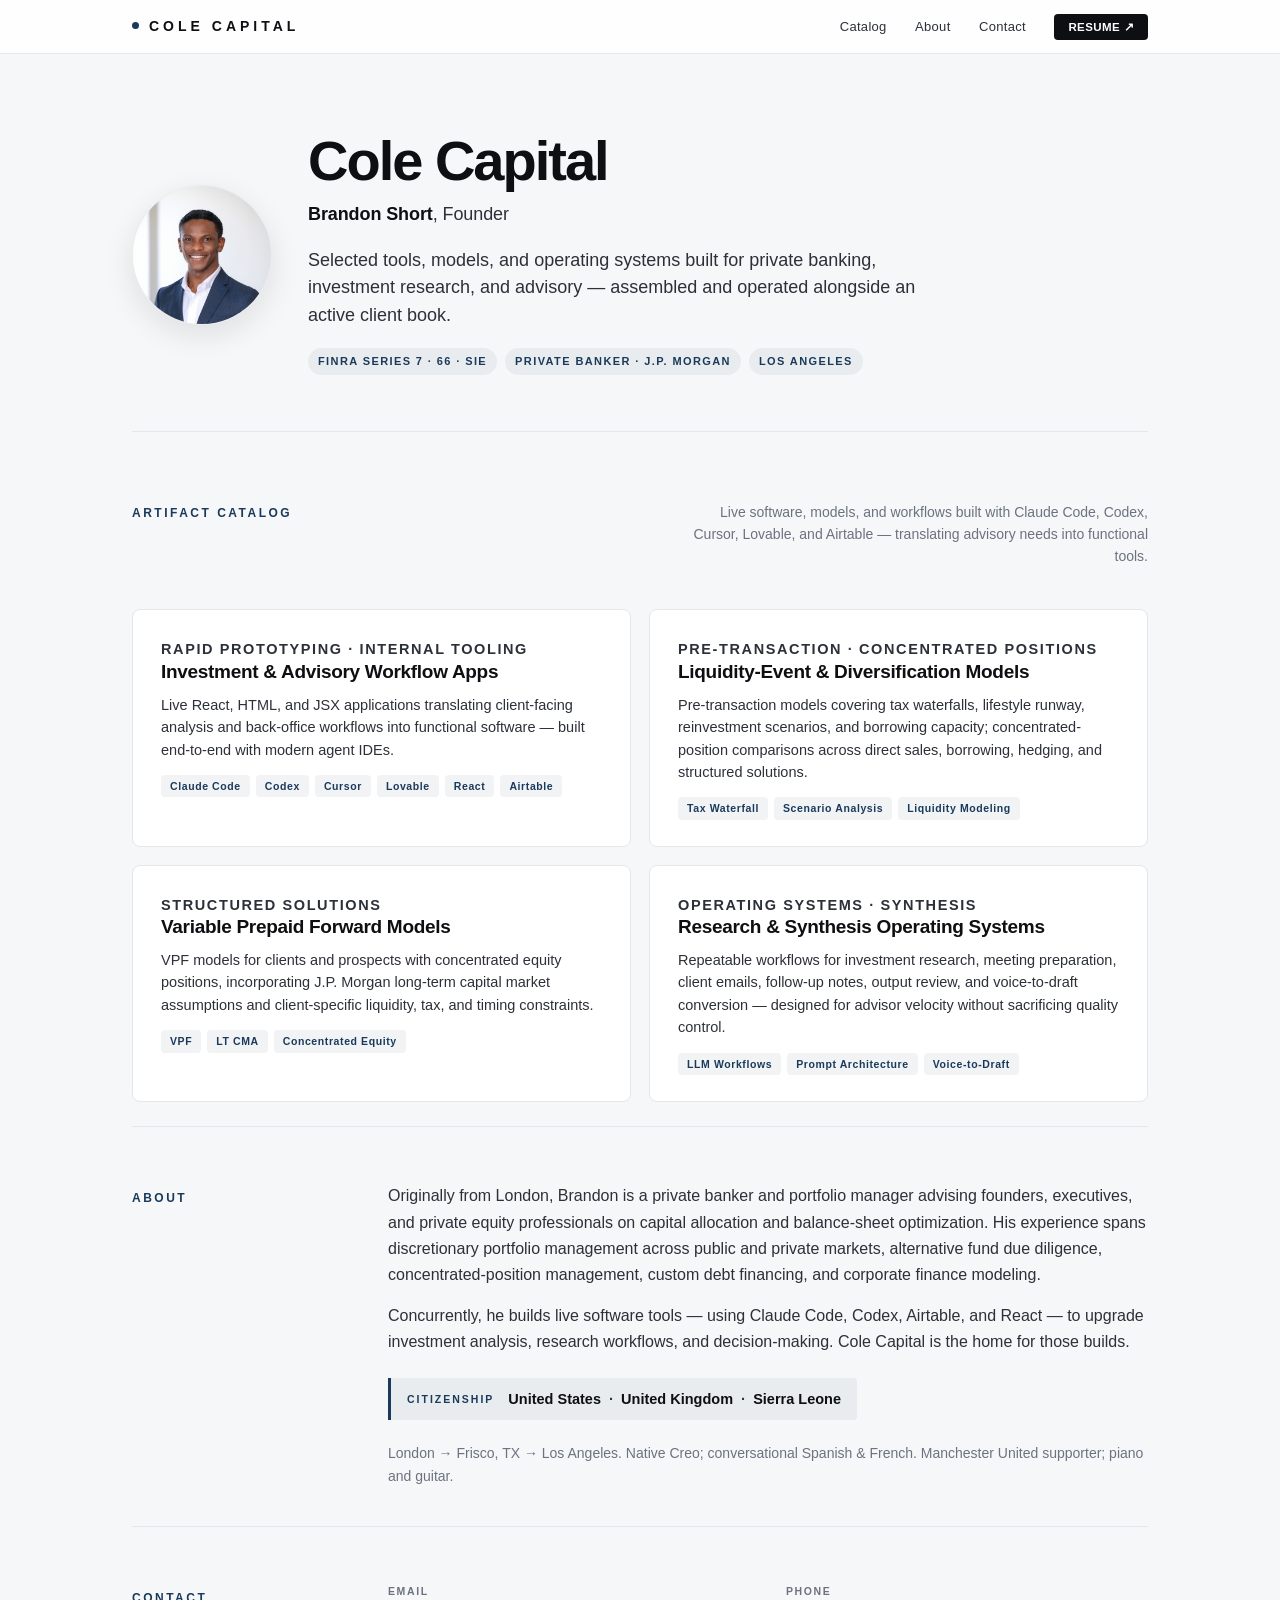
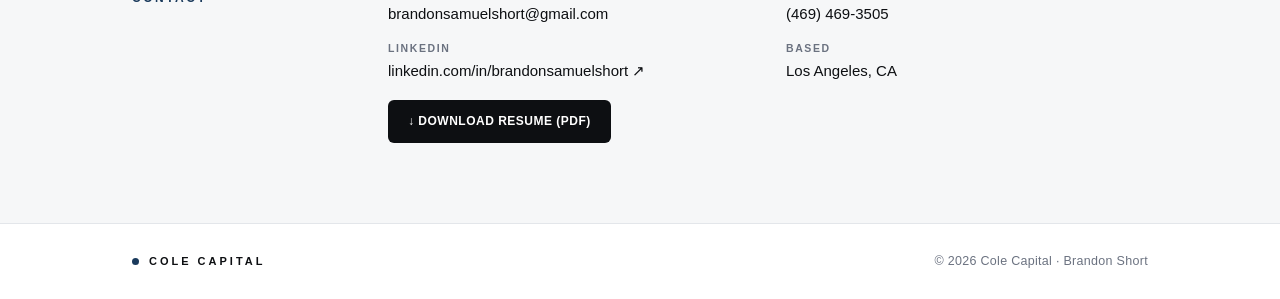
==== index.html @ fc2a68f3 "Initial Cole Capital site: catalog landing, headshot, resume PDF" ====
<!DOCTYPE html>
<html lang="en">
<head>
<meta charset="UTF-8">
<meta name="viewport" content="width=device-width, initial-scale=1.0">
<title>Cole Capital — Brandon Short, Founder</title>
<meta name="description" content="Cole Capital — selected tools, models, and operating systems built for private banking, investment research, and advisory.">
<meta property="og:title" content="Cole Capital — Brandon Short, Founder">
<meta property="og:description" content="Selected tools, models, and operating systems built for private banking, investment research, and advisory.">
<meta property="og:type" content="website">
<meta property="og:url" content="https://colecapital.company">
<meta name="twitter:card" content="summary_large_image">
<link rel="icon" type="image/svg+xml" href="data:image/svg+xml,%3Csvg xmlns='http://www.w3.org/2000/svg' viewBox='0 0 32 32'%3E%3Crect width='32' height='32' rx='6' fill='%231a3a5c'/%3E%3Ctext x='16' y='22' font-family='Helvetica,Arial,sans-serif' font-size='17' font-weight='700' fill='white' text-anchor='middle' letter-spacing='-1'%3ECC%3C/text%3E%3C/svg%3E">
<style>
  :root {
    --ink: #0d0f12;
    --ink-soft: #2c3038;
    --ink-mute: #6b7280;
    --rule: #e3e6ea;
    --accent: #1a3a5c;
    --accent-soft: rgba(26,58,92,0.06);
    --bg: #f6f7f8;
    --paper: #ffffff;
    --sans: "Inter", -apple-system, BlinkMacSystemFont, "SF Pro Text", "Helvetica Neue", "Segoe UI", Arial, sans-serif;
  }
  * { box-sizing: border-box; }
  html, body {
    margin: 0;
    padding: 0;
    background: var(--bg);
    color: var(--ink);
    font-family: var(--sans);
    font-size: 16px;
    line-height: 1.55;
    font-feature-settings: "ss01", "cv01", "cv11";
    -webkit-font-smoothing: antialiased;
    text-rendering: optimizeLegibility;
  }
  .nav {
    position: sticky;
    top: 0;
    z-index: 10;
    background: rgba(255,255,255,0.85);
    backdrop-filter: saturate(150%) blur(12px);
    -webkit-backdrop-filter: saturate(150%) blur(12px);
    border-bottom: 1px solid var(--rule);
  }
  .nav-inner {
    max-width: 1080px;
    margin: 0 auto;
    padding: 14px 32px;
    display: flex;
    align-items: center;
    justify-content: space-between;
  }
  .wordmark {
    font-size: 14px;
    font-weight: 700;
    letter-spacing: 4px;
    color: var(--ink);
    text-transform: uppercase;
  }
  .wordmark .mark-dot {
    display: inline-block;
    width: 7px;
    height: 7px;
    background: var(--accent);
    border-radius: 50%;
    margin-right: 10px;
    vertical-align: middle;
    transform: translateY(-1px);
  }
  .nav-links a {
    font-size: 13px;
    font-weight: 500;
    color: var(--ink-soft);
    text-decoration: none;
    margin-left: 24px;
    letter-spacing: 0.3px;
    transition: color 0.15s ease;
  }
  .nav-links a:hover { color: var(--accent); }
  .nav-links .cta {
    padding: 7px 14px;
    background: var(--ink);
    color: #fff;
    border-radius: 4px;
    font-weight: 600;
    letter-spacing: 0.4px;
    text-transform: uppercase;
    font-size: 11.5px;
  }
  .nav-links .cta:hover { background: var(--accent); color: #fff; }
  .hero {
    max-width: 1080px;
    margin: 0 auto;
    padding: 80px 32px 56px;
  }
  .hero-grid {
    display: grid;
    grid-template-columns: 140px 1fr;
    gap: 36px;
    align-items: center;
  }
  .headshot {
    width: 140px;
    height: 140px;
    border-radius: 50%;
    object-fit: cover;
    object-position: center top;
    border: 1px solid rgba(0,0,0,0.05);
    box-shadow: 0 10px 30px rgba(13,15,18,0.10);
  }
  .hero h1 {
    font-size: 56px;
    font-weight: 700;
    letter-spacing: -2px;
    margin: 0 0 12px 0;
    line-height: 0.98;
  }
  .hero .principal {
    font-size: 18px;
    font-weight: 500;
    color: var(--ink-soft);
    margin: 0 0 18px 0;
    letter-spacing: -0.1px;
  }
  .hero .principal strong { color: var(--ink); font-weight: 700; }
  .hero .lede {
    font-size: 18px;
    line-height: 1.55;
    color: var(--ink-soft);
    max-width: 640px;
    margin: 0;
  }
  .badges {
    display: flex;
    gap: 8px;
    margin-top: 18px;
    flex-wrap: wrap;
  }
  .badge {
    font-size: 11px;
    font-weight: 600;
    letter-spacing: 1.4px;
    text-transform: uppercase;
    color: var(--accent);
    background: var(--accent-soft);
    padding: 5px 10px;
    border-radius: 999px;
  }
  .divider {
    max-width: 1080px;
    margin: 0 auto;
    padding: 0 32px;
  }
  .divider hr {
    border: none;
    border-top: 1px solid var(--rule);
    margin: 0;
  }
  /* Catalog */
  .catalog {
    max-width: 1080px;
    margin: 0 auto;
    padding: 56px 32px 24px;
  }
  .section-head {
    display: flex;
    justify-content: space-between;
    align-items: baseline;
    margin-bottom: 28px;
    gap: 24px;
  }
  .section-head h2 {
    font-size: 12px;
    font-weight: 700;
    letter-spacing: 2.5px;
    text-transform: uppercase;
    color: var(--accent);
    margin: 0;
  }
  .section-head .section-sub {
    font-size: 14px;
    color: var(--ink-mute);
    max-width: 460px;
    text-align: right;
  }
  .catalog-grid {
    display: grid;
    grid-template-columns: repeat(2, 1fr);
    gap: 18px;
  }
  .card {
    background: var(--paper);
    border: 1px solid var(--rule);
    border-radius: 8px;
    padding: 28px 28px 26px;
    transition: transform 0.18s ease, box-shadow 0.18s ease, border-color 0.18s ease;
    position: relative;
    overflow: hidden;
  }
  .card::before {
    content: "";
    position: absolute;
    left: 0; top: 0;
    width: 3px; height: 100%;
    background: var(--accent);
    transform: scaleY(0);
    transform-origin: top;
    transition: transform 0.25s ease;
  }
  .card:hover {
    transform: translateY(-2px);
    box-shadow: 0 10px 30px rgba(13,15,18,0.06);
    border-color: rgba(26,58,92,0.25);
  }
  .card:hover::before { transform: scaleY(1); }
  .card-tag {
    font-size: 10.5px;
    font-weight: 700;
    letter-spacing: 1.6px;
    text-transform: uppercase;
    color: var(--ink-mute);
    margin: 0 0 8px 0;
  }
  .card h3 {
    font-size: 19px;
    font-weight: 700;
    letter-spacing: -0.3px;
    color: var(--ink);
    margin: 0 0 10px 0;
    line-height: 1.2;
  }
  .card p {
    font-size: 14.5px;
    line-height: 1.55;
    color: var(--ink-soft);
    margin: 0;
  }
  .card .stack {
    margin-top: 14px;
    display: flex;
    flex-wrap: wrap;
    gap: 6px;
  }
  .card .stack span {
    font-size: 10.5px;
    font-weight: 600;
    letter-spacing: 0.6px;
    color: var(--accent);
    background: var(--accent-soft);
    padding: 3px 9px;
    border-radius: 4px;
  }
  /* About */
  .about {
    max-width: 1080px;
    margin: 0 auto;
    padding: 56px 32px 24px;
  }
  .about-grid {
    display: grid;
    grid-template-columns: 200px 1fr;
    gap: 56px;
    align-items: start;
  }
  .about-grid h2 {
    font-size: 12px;
    font-weight: 700;
    letter-spacing: 2.5px;
    text-transform: uppercase;
    color: var(--accent);
    margin: 6px 0 0 0;
  }
  .about-body p {
    font-size: 16px;
    line-height: 1.65;
    color: var(--ink-soft);
    margin: 0 0 14px 0;
  }
  .citizenship-block {
    display: inline-flex;
    align-items: center;
    gap: 14px;
    margin: 8px 0 18px 0;
    padding: 10px 16px;
    background: var(--accent-soft);
    border-left: 3px solid var(--accent);
    border-radius: 0 4px 4px 0;
  }
  .citizenship-block .cit-label {
    font-size: 10.5px;
    font-weight: 700;
    letter-spacing: 2px;
    text-transform: uppercase;
    color: var(--accent);
  }
  .citizenship-block .cit-val {
    font-size: 14.5px;
    font-weight: 600;
    color: var(--ink);
  }
  .citizenship-block .cit-dot { color: var(--accent); margin: 0 4px; }
  /* Contact */
  .contact {
    max-width: 1080px;
    margin: 0 auto;
    padding: 56px 32px 80px;
  }
  .contact-grid {
    display: grid;
    grid-template-columns: 200px 1fr;
    gap: 56px;
    align-items: start;
  }
  .contact-grid h2 {
    font-size: 12px;
    font-weight: 700;
    letter-spacing: 2.5px;
    text-transform: uppercase;
    color: var(--accent);
    margin: 6px 0 0 0;
  }
  .contact-rows {
    display: grid;
    grid-template-columns: repeat(2, 1fr);
    gap: 14px 36px;
  }
  .contact-row {
    display: flex;
    flex-direction: column;
    gap: 3px;
  }
  .contact-row .clabel {
    font-size: 10.5px;
    font-weight: 700;
    letter-spacing: 1.6px;
    text-transform: uppercase;
    color: var(--ink-mute);
  }
  .contact-row a, .contact-row span {
    font-size: 15px;
    color: var(--ink);
    text-decoration: none;
    font-weight: 500;
    transition: color 0.15s ease;
  }
  .contact-row a:hover { color: var(--accent); }
  .pdf-cta {
    display: inline-flex;
    align-items: center;
    gap: 8px;
    padding: 12px 20px;
    background: var(--ink);
    color: #fff !important;
    border-radius: 6px;
    font-weight: 600;
    letter-spacing: 0.5px;
    text-transform: uppercase;
    font-size: 12px;
    margin-top: 18px;
    text-decoration: none;
    transition: background 0.15s ease;
  }
  .pdf-cta:hover { background: var(--accent); }
  /* Footer */
  footer {
    border-top: 1px solid var(--rule);
    background: var(--paper);
  }
  .footer-inner {
    max-width: 1080px;
    margin: 0 auto;
    padding: 28px 32px;
    display: flex;
    justify-content: space-between;
    align-items: center;
    font-size: 12.5px;
    color: var(--ink-mute);
  }
  .footer-inner .meta { letter-spacing: 0.3px; }
  @media (max-width: 820px) {
    .nav-inner { padding: 12px 20px; }
    .nav-links a { margin-left: 14px; }
    .hero { padding: 48px 20px 32px; }
    .hero-grid { grid-template-columns: 88px 1fr; gap: 20px; }
    .headshot { width: 88px; height: 88px; }
    .hero h1 { font-size: 36px; letter-spacing: -1px; }
    .hero .principal { font-size: 15px; }
    .hero .lede { font-size: 16px; }
    .catalog, .about, .contact { padding-left: 20px; padding-right: 20px; }
    .catalog-grid { grid-template-columns: 1fr; }
    .about-grid, .contact-grid { grid-template-columns: 1fr; gap: 16px; }
    .contact-rows { grid-template-columns: 1fr; }
    .section-head { flex-direction: column; align-items: flex-start; gap: 10px; }
    .section-head .section-sub { text-align: left; }
    .footer-inner { flex-direction: column; gap: 8px; text-align: center; }
  }
</style>
</head>
<body>

<nav class="nav">
  <div class="nav-inner">
    <span class="wordmark"><span class="mark-dot"></span>Cole Capital</span>
    <div class="nav-links">
      <a href="#catalog">Catalog</a>
      <a href="#about">About</a>
      <a href="#contact">Contact</a>
      <a class="cta" href="Brandon_Short_Resume.pdf" target="_blank" rel="noopener">Resume ↗</a>
    </div>
  </div>
</nav>

<section class="hero">
  <div class="hero-grid">
    <img class="headshot" src="headshot.jpg" alt="Brandon Short">
    <div>
      <h1>Cole Capital</h1>
      <p class="principal"><strong>Brandon Short</strong>, Founder</p>
      <p class="lede">Selected tools, models, and operating systems built for private banking, investment research, and advisory — assembled and operated alongside an active client book.</p>
      <div class="badges">
        <span class="badge">FINRA Series 7 · 66 · SIE</span>
        <span class="badge">Private Banker · J.P. Morgan</span>
        <span class="badge">Los Angeles</span>
      </div>
    </div>
  </div>
</section>

<div class="divider"><hr></div>

<section class="catalog" id="catalog">
  <div class="section-head">
    <h2>Artifact Catalog</h2>
    <p class="section-sub">Live software, models, and workflows built with Claude Code, Codex, Cursor, Lovable, and Airtable — translating advisory needs into functional tools.</p>
  </div>
  <div class="catalog-grid">

    <article class="card">
      <p class="card-tag">Rapid Prototyping · Internal Tooling</p>
      <h3>Investment &amp; Advisory Workflow Apps</h3>
      <p>Live React, HTML, and JSX applications translating client-facing analysis and back-office workflows into functional software — built end-to-end with modern agent IDEs.</p>
      <div class="stack">
        <span>Claude Code</span><span>Codex</span><span>Cursor</span><span>Lovable</span><span>React</span><span>Airtable</span>
      </div>
    </article>

    <article class="card">
      <p class="card-tag">Pre-Transaction · Concentrated Positions</p>
      <h3>Liquidity-Event &amp; Diversification Models</h3>
      <p>Pre-transaction models covering tax waterfalls, lifestyle runway, reinvestment scenarios, and borrowing capacity; concentrated-position comparisons across direct sales, borrowing, hedging, and structured solutions.</p>
      <div class="stack">
        <span>Tax Waterfall</span><span>Scenario Analysis</span><span>Liquidity Modeling</span>
      </div>
    </article>

    <article class="card">
      <p class="card-tag">Structured Solutions</p>
      <h3>Variable Prepaid Forward Models</h3>
      <p>VPF models for clients and prospects with concentrated equity positions, incorporating J.P. Morgan long-term capital market assumptions and client-specific liquidity, tax, and timing constraints.</p>
      <div class="stack">
        <span>VPF</span><span>LT CMA</span><span>Concentrated Equity</span>
      </div>
    </article>

    <article class="card">
      <p class="card-tag">Operating Systems · Synthesis</p>
      <h3>Research &amp; Synthesis Operating Systems</h3>
      <p>Repeatable workflows for investment research, meeting preparation, client emails, follow-up notes, output review, and voice-to-draft conversion — designed for advisor velocity without sacrificing quality control.</p>
      <div class="stack">
        <span>LLM Workflows</span><span>Prompt Architecture</span><span>Voice-to-Draft</span>
      </div>
    </article>

  </div>
</section>

<div class="divider"><hr></div>

<section class="about" id="about">
  <div class="about-grid">
    <h2>About</h2>
    <div class="about-body">
      <p>Originally from London, Brandon is a private banker and portfolio manager advising founders, executives, and private equity professionals on capital allocation and balance-sheet optimization. His experience spans discretionary portfolio management across public and private markets, alternative fund due diligence, concentrated-position management, custom debt financing, and corporate finance modeling.</p>
      <p>Concurrently, he builds live software tools — using Claude Code, Codex, Airtable, and React — to upgrade investment analysis, research workflows, and decision-making. Cole Capital is the home for those builds.</p>
      <div class="citizenship-block">
        <span class="cit-label">Citizenship</span>
        <span class="cit-val">United States <span class="cit-dot">·</span> United Kingdom <span class="cit-dot">·</span> Sierra Leone</span>
      </div>
      <p style="font-size:14px;color:var(--ink-mute);margin-top:4px;">London → Frisco, TX → Los Angeles. Native Creo; conversational Spanish &amp; French. Manchester United supporter; piano and guitar.</p>
    </div>
  </div>
</section>

<div class="divider"><hr></div>

<section class="contact" id="contact">
  <div class="contact-grid">
    <h2>Contact</h2>
    <div>
      <div class="contact-rows">
        <div class="contact-row">
          <span class="clabel">Email</span>
          <a href="mailto:brandonsamuelshort@gmail.com">brandonsamuelshort@gmail.com</a>
        </div>
        <div class="contact-row">
          <span class="clabel">Phone</span>
          <a href="tel:+14694693505">(469) 469-3505</a>
        </div>
        <div class="contact-row">
          <span class="clabel">LinkedIn</span>
          <a href="https://linkedin.com/in/brandonsamuelshort" target="_blank" rel="noopener">linkedin.com/in/brandonsamuelshort ↗</a>
        </div>
        <div class="contact-row">
          <span class="clabel">Based</span>
          <span>Los Angeles, CA</span>
        </div>
      </div>
      <a class="pdf-cta" href="Brandon_Short_Resume.pdf" download>↓ Download Resume (PDF)</a>
    </div>
  </div>
</section>

<footer>
  <div class="footer-inner">
    <span class="wordmark" style="font-size:11px;letter-spacing:3px;"><span class="mark-dot"></span>Cole Capital</span>
    <span class="meta">© 2026 Cole Capital · Brandon Short</span>
  </div>
</footer>

</body>
</html>
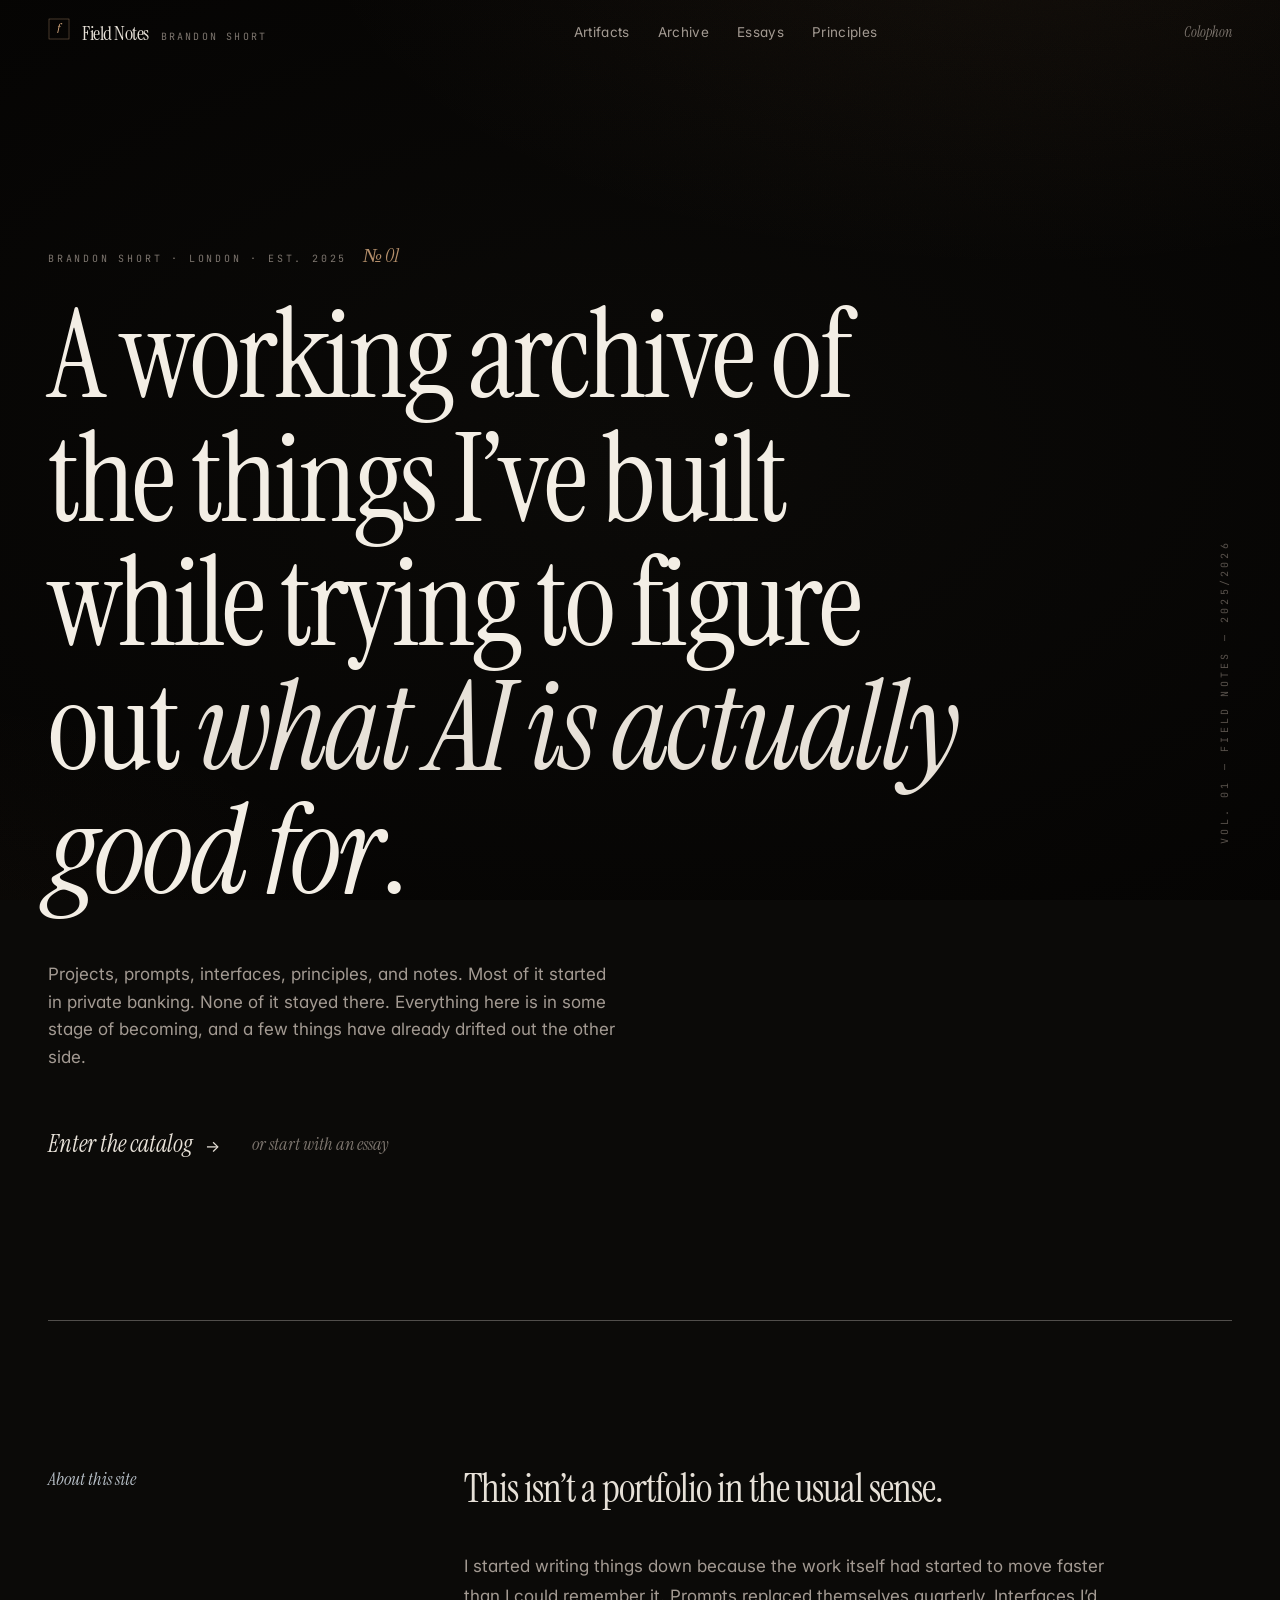
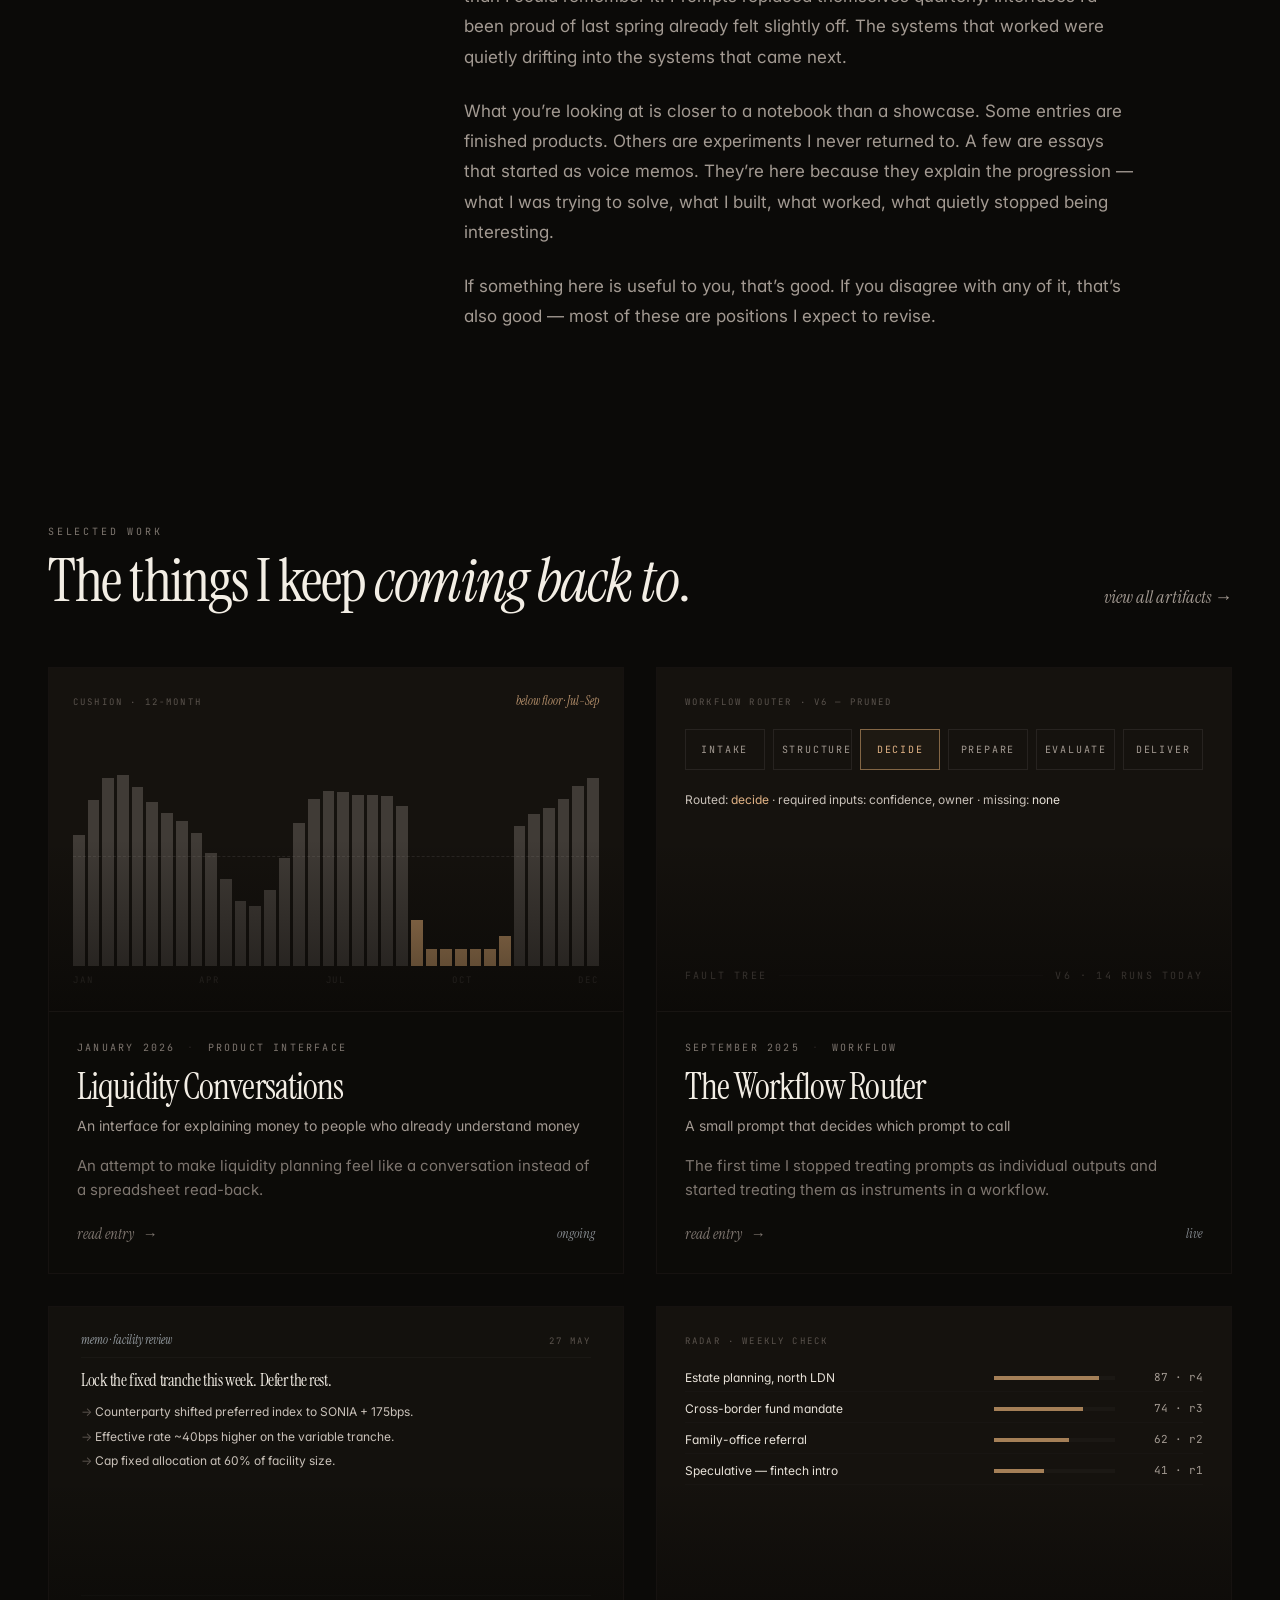
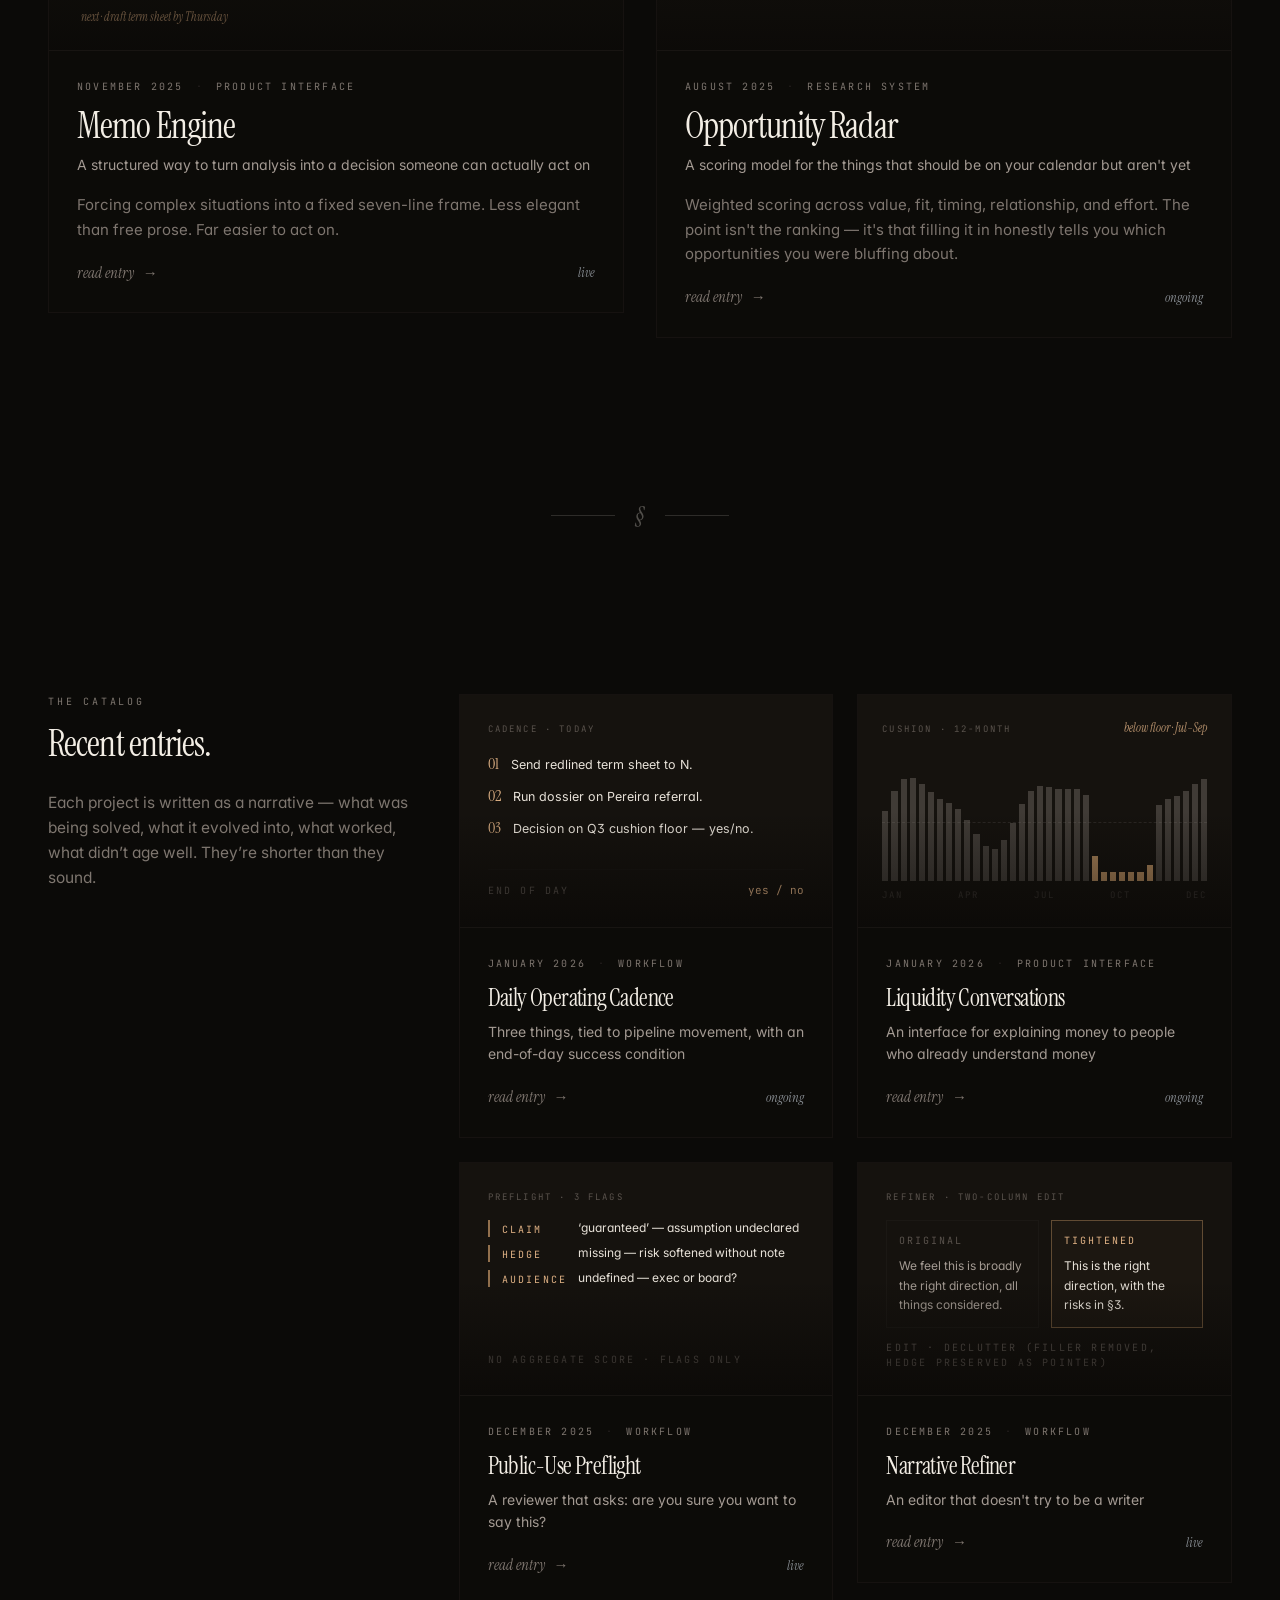
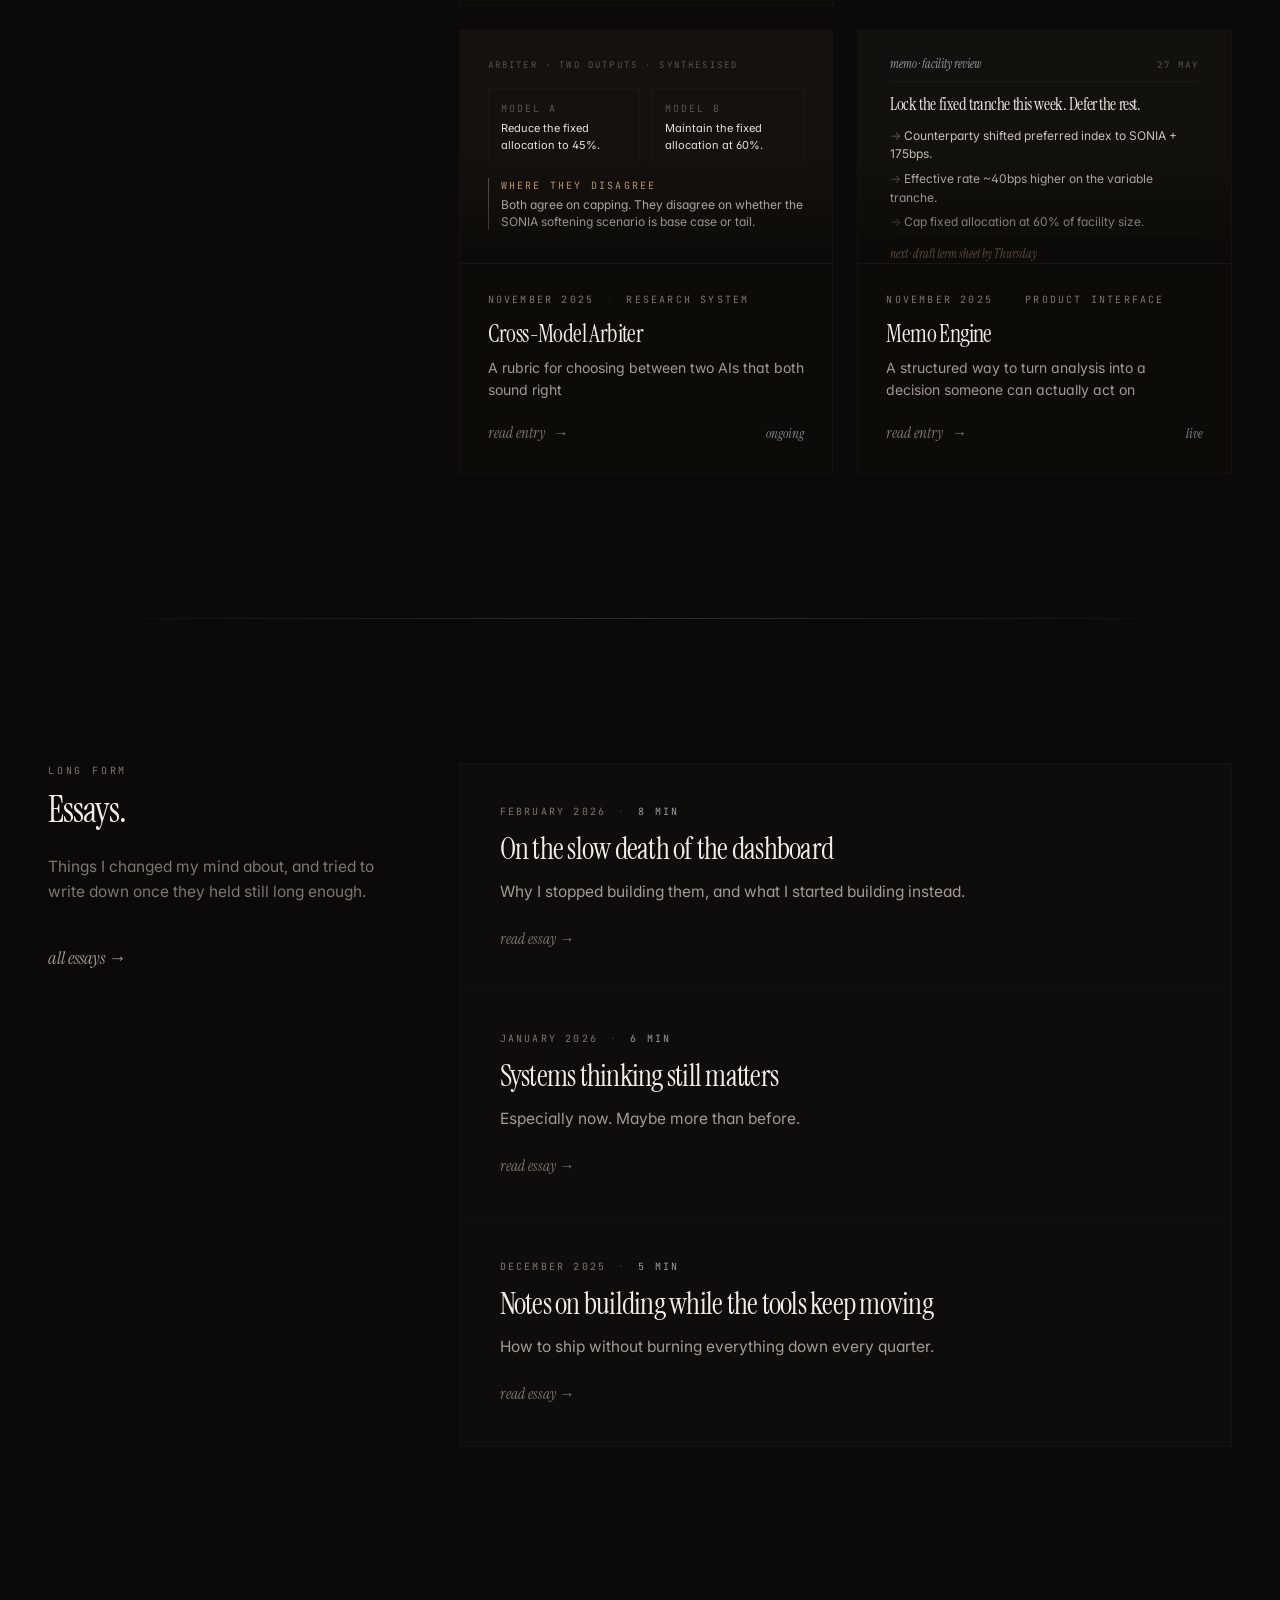
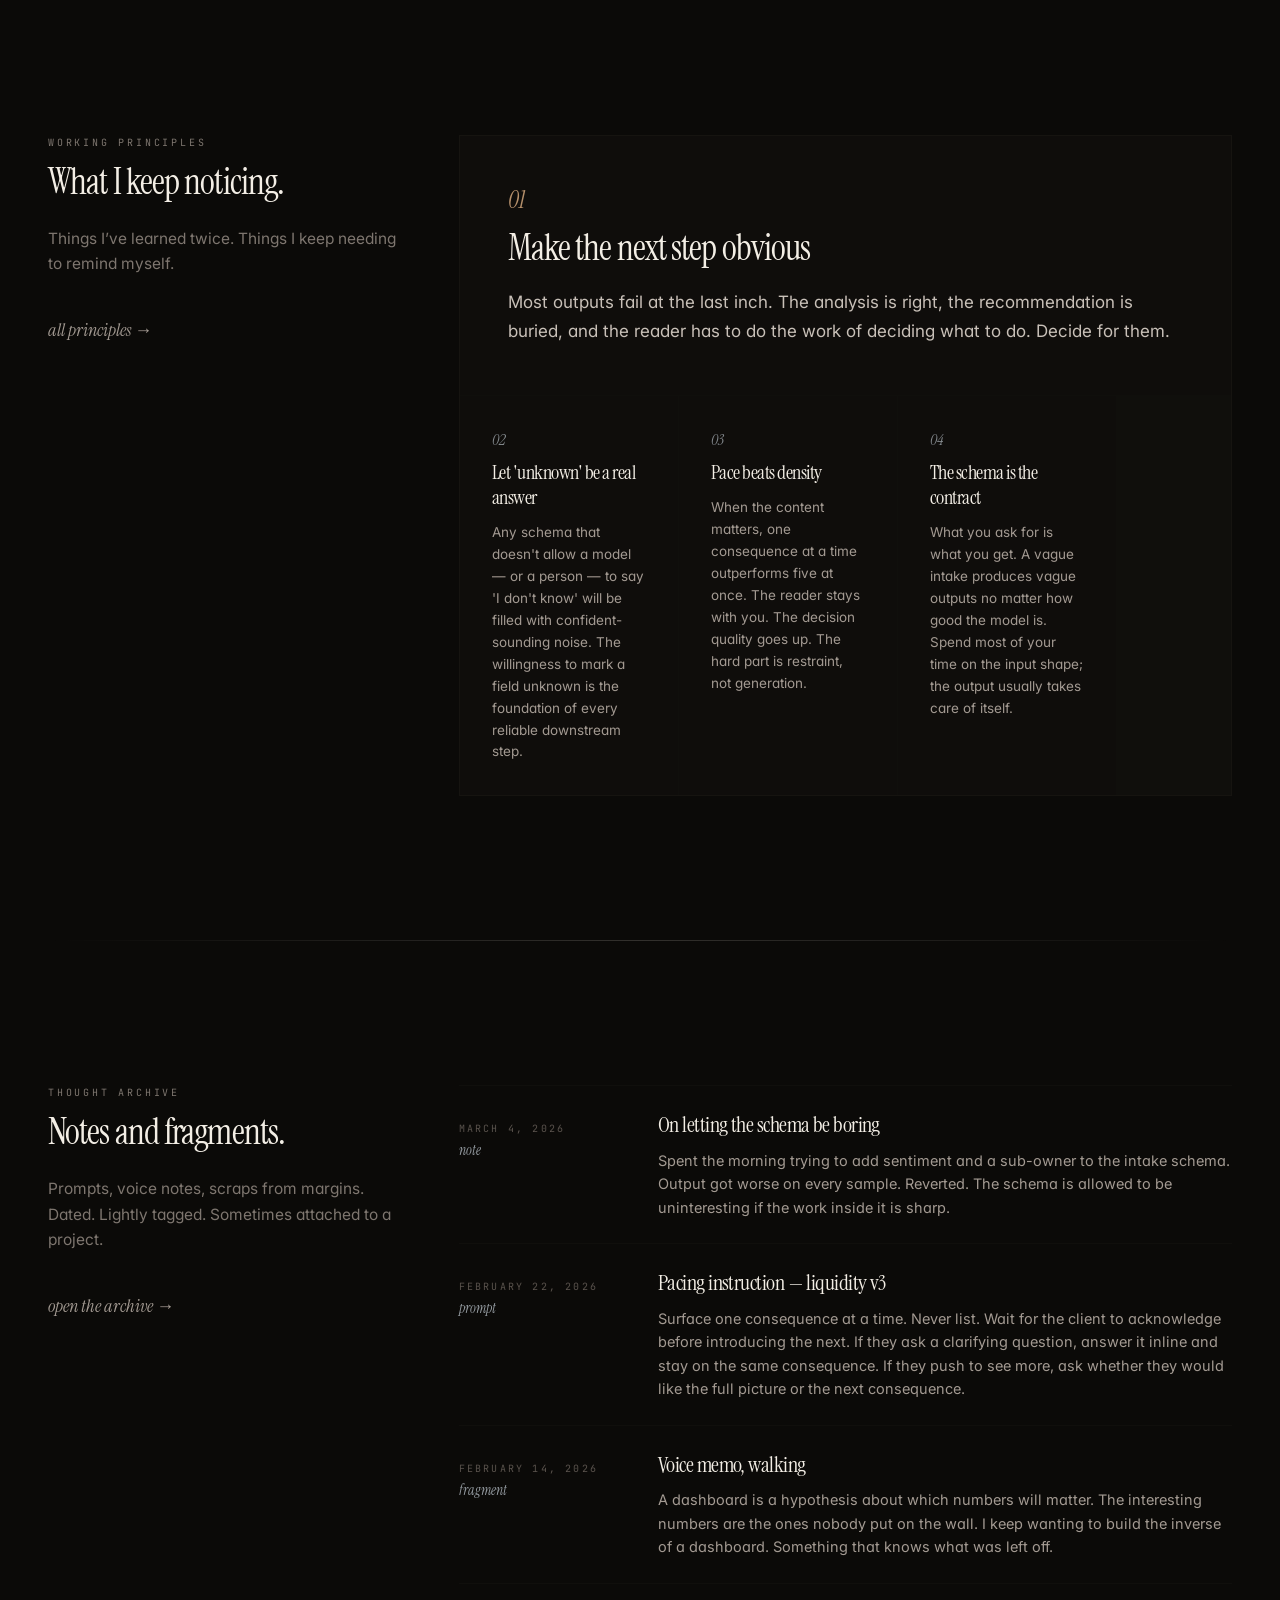
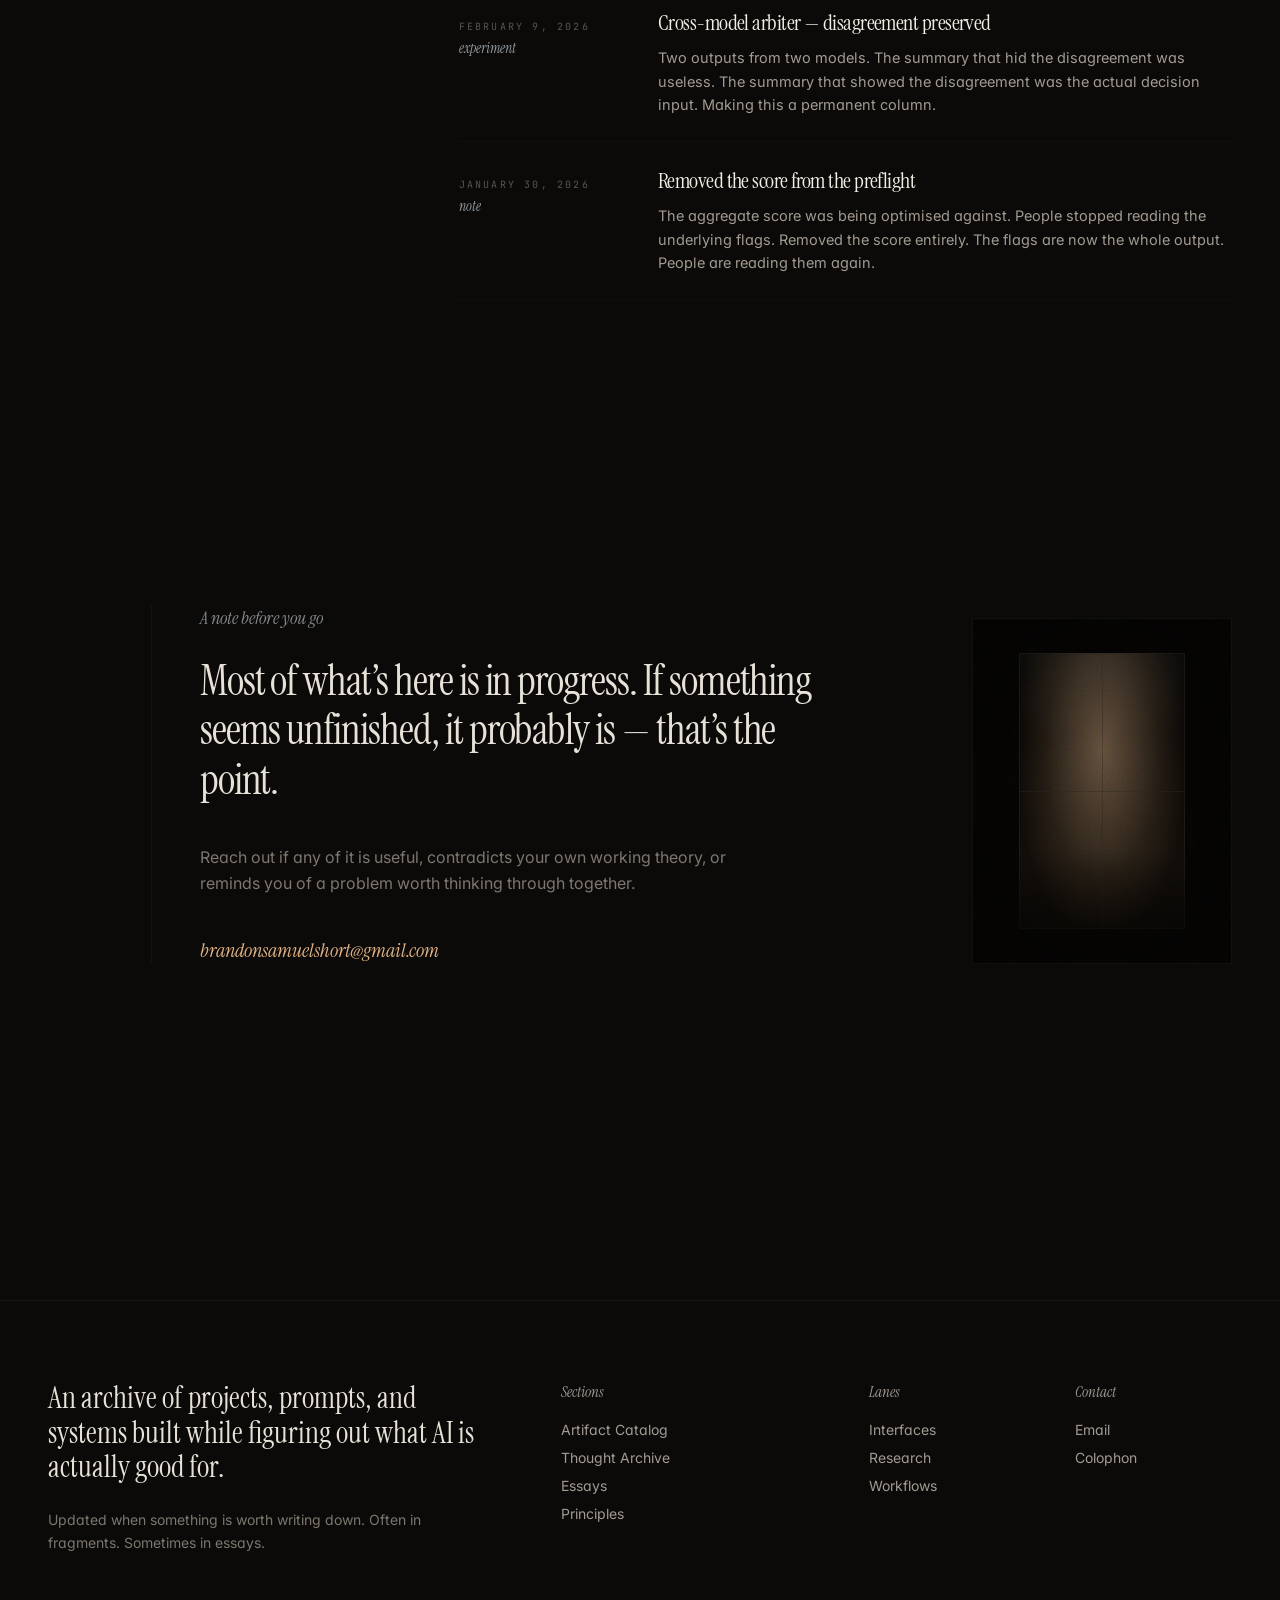
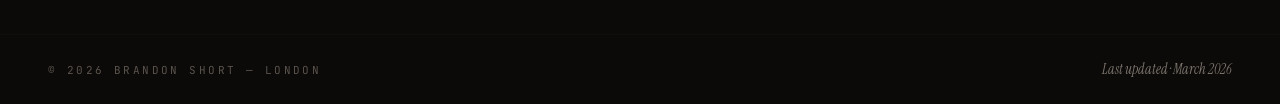
==== commit cfa92037: "Replace landing with Field Notes Vite SPA Swap the single-file Cole Capital landing for the Field No" ====
--- a/index.html
+++ b/index.html
@@ -1,534 +1,49 @@
-<!DOCTYPE html>
+<!doctype html>
 <html lang="en">
-<head>
-<meta charset="UTF-8">
-<meta name="viewport" content="width=device-width, initial-scale=1.0">
-<title>Cole Capital — Brandon Short, Founder</title>
-<meta name="description" content="Cole Capital — selected tools, models, and operating systems built for private banking, investment research, and advisory.">
-<meta property="og:title" content="Cole Capital — Brandon Short, Founder">
-<meta property="og:description" content="Selected tools, models, and operating systems built for private banking, investment research, and advisory.">
-<meta property="og:type" content="website">
-<meta property="og:url" content="https://colecapital.company">
-<meta name="twitter:card" content="summary_large_image">
-<link rel="icon" type="image/svg+xml" href="data:image/svg+xml,%3Csvg xmlns='http://www.w3.org/2000/svg' viewBox='0 0 32 32'%3E%3Crect width='32' height='32' rx='6' fill='%231a3a5c'/%3E%3Ctext x='16' y='22' font-family='Helvetica,Arial,sans-serif' font-size='17' font-weight='700' fill='white' text-anchor='middle' letter-spacing='-1'%3ECC%3C/text%3E%3C/svg%3E">
-<style>
-  :root {
-    --ink: #0d0f12;
-    --ink-soft: #2c3038;
-    --ink-mute: #6b7280;
-    --rule: #e3e6ea;
-    --accent: #1a3a5c;
-    --accent-soft: rgba(26,58,92,0.06);
-    --bg: #f6f7f8;
-    --paper: #ffffff;
-    --sans: "Inter", -apple-system, BlinkMacSystemFont, "SF Pro Text", "Helvetica Neue", "Segoe UI", Arial, sans-serif;
-  }
-  * { box-sizing: border-box; }
-  html, body {
-    margin: 0;
-    padding: 0;
-    background: var(--bg);
-    color: var(--ink);
-    font-family: var(--sans);
-    font-size: 16px;
-    line-height: 1.55;
-    font-feature-settings: "ss01", "cv01", "cv11";
-    -webkit-font-smoothing: antialiased;
-    text-rendering: optimizeLegibility;
-  }
-  .nav {
-    position: sticky;
-    top: 0;
-    z-index: 10;
-    background: rgba(255,255,255,0.85);
-    backdrop-filter: saturate(150%) blur(12px);
-    -webkit-backdrop-filter: saturate(150%) blur(12px);
-    border-bottom: 1px solid var(--rule);
-  }
-  .nav-inner {
-    max-width: 1080px;
-    margin: 0 auto;
-    padding: 14px 32px;
-    display: flex;
-    align-items: center;
-    justify-content: space-between;
-  }
-  .wordmark {
-    font-size: 14px;
-    font-weight: 700;
-    letter-spacing: 4px;
-    color: var(--ink);
-    text-transform: uppercase;
-  }
-  .wordmark .mark-dot {
-    display: inline-block;
-    width: 7px;
-    height: 7px;
-    background: var(--accent);
-    border-radius: 50%;
-    margin-right: 10px;
-    vertical-align: middle;
-    transform: translateY(-1px);
-  }
-  .nav-links a {
-    font-size: 13px;
-    font-weight: 500;
-    color: var(--ink-soft);
-    text-decoration: none;
-    margin-left: 24px;
-    letter-spacing: 0.3px;
-    transition: color 0.15s ease;
-  }
-  .nav-links a:hover { color: var(--accent); }
-  .nav-links .cta {
-    padding: 7px 14px;
-    background: var(--ink);
-    color: #fff;
-    border-radius: 4px;
-    font-weight: 600;
-    letter-spacing: 0.4px;
-    text-transform: uppercase;
-    font-size: 11.5px;
-  }
-  .nav-links .cta:hover { background: var(--accent); color: #fff; }
-  .hero {
-    max-width: 1080px;
-    margin: 0 auto;
-    padding: 80px 32px 56px;
-  }
-  .hero-grid {
-    display: grid;
-    grid-template-columns: 140px 1fr;
-    gap: 36px;
-    align-items: center;
-  }
-  .headshot {
-    width: 140px;
-    height: 140px;
-    border-radius: 50%;
-    object-fit: cover;
-    object-position: center top;
-    border: 1px solid rgba(0,0,0,0.05);
-    box-shadow: 0 10px 30px rgba(13,15,18,0.10);
-  }
-  .hero h1 {
-    font-size: 56px;
-    font-weight: 700;
-    letter-spacing: -2px;
-    margin: 0 0 12px 0;
-    line-height: 0.98;
-  }
-  .hero .principal {
-    font-size: 18px;
-    font-weight: 500;
-    color: var(--ink-soft);
-    margin: 0 0 18px 0;
-    letter-spacing: -0.1px;
-  }
-  .hero .principal strong { color: var(--ink); font-weight: 700; }
-  .hero .lede {
-    font-size: 18px;
-    line-height: 1.55;
-    color: var(--ink-soft);
-    max-width: 640px;
-    margin: 0;
-  }
-  .badges {
-    display: flex;
-    gap: 8px;
-    margin-top: 18px;
-    flex-wrap: wrap;
-  }
-  .badge {
-    font-size: 11px;
-    font-weight: 600;
-    letter-spacing: 1.4px;
-    text-transform: uppercase;
-    color: var(--accent);
-    background: var(--accent-soft);
-    padding: 5px 10px;
-    border-radius: 999px;
-  }
-  .divider {
-    max-width: 1080px;
-    margin: 0 auto;
-    padding: 0 32px;
-  }
-  .divider hr {
-    border: none;
-    border-top: 1px solid var(--rule);
-    margin: 0;
-  }
-  /* Catalog */
-  .catalog {
-    max-width: 1080px;
-    margin: 0 auto;
-    padding: 56px 32px 24px;
-  }
-  .section-head {
-    display: flex;
-    justify-content: space-between;
-    align-items: baseline;
-    margin-bottom: 28px;
-    gap: 24px;
-  }
-  .section-head h2 {
-    font-size: 12px;
-    font-weight: 700;
-    letter-spacing: 2.5px;
-    text-transform: uppercase;
-    color: var(--accent);
-    margin: 0;
-  }
-  .section-head .section-sub {
-    font-size: 14px;
-    color: var(--ink-mute);
-    max-width: 460px;
-    text-align: right;
-  }
-  .catalog-grid {
-    display: grid;
-    grid-template-columns: repeat(2, 1fr);
-    gap: 18px;
-  }
-  .card {
-    background: var(--paper);
-    border: 1px solid var(--rule);
-    border-radius: 8px;
-    padding: 28px 28px 26px;
-    transition: transform 0.18s ease, box-shadow 0.18s ease, border-color 0.18s ease;
-    position: relative;
-    overflow: hidden;
-  }
-  .card::before {
-    content: "";
-    position: absolute;
-    left: 0; top: 0;
-    width: 3px; height: 100%;
-    background: var(--accent);
-    transform: scaleY(0);
-    transform-origin: top;
-    transition: transform 0.25s ease;
-  }
-  .card:hover {
-    transform: translateY(-2px);
-    box-shadow: 0 10px 30px rgba(13,15,18,0.06);
-    border-color: rgba(26,58,92,0.25);
-  }
-  .card:hover::before { transform: scaleY(1); }
-  .card-tag {
-    font-size: 10.5px;
-    font-weight: 700;
-    letter-spacing: 1.6px;
-    text-transform: uppercase;
-    color: var(--ink-mute);
-    margin: 0 0 8px 0;
-  }
-  .card h3 {
-    font-size: 19px;
-    font-weight: 700;
-    letter-spacing: -0.3px;
-    color: var(--ink);
-    margin: 0 0 10px 0;
-    line-height: 1.2;
-  }
-  .card p {
-    font-size: 14.5px;
-    line-height: 1.55;
-    color: var(--ink-soft);
-    margin: 0;
-  }
-  .card .stack {
-    margin-top: 14px;
-    display: flex;
-    flex-wrap: wrap;
-    gap: 6px;
-  }
-  .card .stack span {
-    font-size: 10.5px;
-    font-weight: 600;
-    letter-spacing: 0.6px;
-    color: var(--accent);
-    background: var(--accent-soft);
-    padding: 3px 9px;
-    border-radius: 4px;
-  }
-  /* About */
-  .about {
-    max-width: 1080px;
-    margin: 0 auto;
-    padding: 56px 32px 24px;
-  }
-  .about-grid {
-    display: grid;
-    grid-template-columns: 200px 1fr;
-    gap: 56px;
-    align-items: start;
-  }
-  .about-grid h2 {
-    font-size: 12px;
-    font-weight: 700;
-    letter-spacing: 2.5px;
-    text-transform: uppercase;
-    color: var(--accent);
-    margin: 6px 0 0 0;
-  }
-  .about-body p {
-    font-size: 16px;
-    line-height: 1.65;
-    color: var(--ink-soft);
-    margin: 0 0 14px 0;
-  }
-  .citizenship-block {
-    display: inline-flex;
-    align-items: center;
-    gap: 14px;
-    margin: 8px 0 18px 0;
-    padding: 10px 16px;
-    background: var(--accent-soft);
-    border-left: 3px solid var(--accent);
-    border-radius: 0 4px 4px 0;
-  }
-  .citizenship-block .cit-label {
-    font-size: 10.5px;
-    font-weight: 700;
-    letter-spacing: 2px;
-    text-transform: uppercase;
-    color: var(--accent);
-  }
-  .citizenship-block .cit-val {
-    font-size: 14.5px;
-    font-weight: 600;
-    color: var(--ink);
-  }
-  .citizenship-block .cit-dot { color: var(--accent); margin: 0 4px; }
-  /* Contact */
-  .contact {
-    max-width: 1080px;
-    margin: 0 auto;
-    padding: 56px 32px 80px;
-  }
-  .contact-grid {
-    display: grid;
-    grid-template-columns: 200px 1fr;
-    gap: 56px;
-    align-items: start;
-  }
-  .contact-grid h2 {
-    font-size: 12px;
-    font-weight: 700;
-    letter-spacing: 2.5px;
-    text-transform: uppercase;
-    color: var(--accent);
-    margin: 6px 0 0 0;
-  }
-  .contact-rows {
-    display: grid;
-    grid-template-columns: repeat(2, 1fr);
-    gap: 14px 36px;
-  }
-  .contact-row {
-    display: flex;
-    flex-direction: column;
-    gap: 3px;
-  }
-  .contact-row .clabel {
-    font-size: 10.5px;
-    font-weight: 700;
-    letter-spacing: 1.6px;
-    text-transform: uppercase;
-    color: var(--ink-mute);
-  }
-  .contact-row a, .contact-row span {
-    font-size: 15px;
-    color: var(--ink);
-    text-decoration: none;
-    font-weight: 500;
-    transition: color 0.15s ease;
-  }
-  .contact-row a:hover { color: var(--accent); }
-  .pdf-cta {
-    display: inline-flex;
-    align-items: center;
-    gap: 8px;
-    padding: 12px 20px;
-    background: var(--ink);
-    color: #fff !important;
-    border-radius: 6px;
-    font-weight: 600;
-    letter-spacing: 0.5px;
-    text-transform: uppercase;
-    font-size: 12px;
-    margin-top: 18px;
-    text-decoration: none;
-    transition: background 0.15s ease;
-  }
-  .pdf-cta:hover { background: var(--accent); }
-  /* Footer */
-  footer {
-    border-top: 1px solid var(--rule);
-    background: var(--paper);
-  }
-  .footer-inner {
-    max-width: 1080px;
-    margin: 0 auto;
-    padding: 28px 32px;
-    display: flex;
-    justify-content: space-between;
-    align-items: center;
-    font-size: 12.5px;
-    color: var(--ink-mute);
-  }
-  .footer-inner .meta { letter-spacing: 0.3px; }
-  @media (max-width: 820px) {
-    .nav-inner { padding: 12px 20px; }
-    .nav-links a { margin-left: 14px; }
-    .hero { padding: 48px 20px 32px; }
-    .hero-grid { grid-template-columns: 88px 1fr; gap: 20px; }
-    .headshot { width: 88px; height: 88px; }
-    .hero h1 { font-size: 36px; letter-spacing: -1px; }
-    .hero .principal { font-size: 15px; }
-    .hero .lede { font-size: 16px; }
-    .catalog, .about, .contact { padding-left: 20px; padding-right: 20px; }
-    .catalog-grid { grid-template-columns: 1fr; }
-    .about-grid, .contact-grid { grid-template-columns: 1fr; gap: 16px; }
-    .contact-rows { grid-template-columns: 1fr; }
-    .section-head { flex-direction: column; align-items: flex-start; gap: 10px; }
-    .section-head .section-sub { text-align: left; }
-    .footer-inner { flex-direction: column; gap: 8px; text-align: center; }
-  }
-</style>
-</head>
-<body>
-
-<nav class="nav">
-  <div class="nav-inner">
-    <span class="wordmark"><span class="mark-dot"></span>Cole Capital</span>
-    <div class="nav-links">
-      <a href="#catalog">Catalog</a>
-      <a href="#about">About</a>
-      <a href="#contact">Contact</a>
-      <a class="cta" href="Brandon_Short_Resume.pdf" target="_blank" rel="noopener">Resume ↗</a>
-    </div>
-  </div>
-</nav>
-
-<section class="hero">
-  <div class="hero-grid">
-    <img class="headshot" src="headshot.jpg" alt="Brandon Short">
-    <div>
-      <h1>Cole Capital</h1>
-      <p class="principal"><strong>Brandon Short</strong>, Founder</p>
-      <p class="lede">Selected tools, models, and operating systems built for private banking, investment research, and advisory — assembled and operated alongside an active client book.</p>
-      <div class="badges">
-        <span class="badge">FINRA Series 7 · 66 · SIE</span>
-        <span class="badge">Private Banker · J.P. Morgan</span>
-        <span class="badge">Los Angeles</span>
-      </div>
-    </div>
-  </div>
-</section>
-
-<div class="divider"><hr></div>
-
-<section class="catalog" id="catalog">
-  <div class="section-head">
-    <h2>Artifact Catalog</h2>
-    <p class="section-sub">Live software, models, and workflows built with Claude Code, Codex, Cursor, Lovable, and Airtable — translating advisory needs into functional tools.</p>
-  </div>
-  <div class="catalog-grid">
-
-    <article class="card">
-      <p class="card-tag">Rapid Prototyping · Internal Tooling</p>
-      <h3>Investment &amp; Advisory Workflow Apps</h3>
-      <p>Live React, HTML, and JSX applications translating client-facing analysis and back-office workflows into functional software — built end-to-end with modern agent IDEs.</p>
-      <div class="stack">
-        <span>Claude Code</span><span>Codex</span><span>Cursor</span><span>Lovable</span><span>React</span><span>Airtable</span>
-      </div>
-    </article>
-
-    <article class="card">
-      <p class="card-tag">Pre-Transaction · Concentrated Positions</p>
-      <h3>Liquidity-Event &amp; Diversification Models</h3>
-      <p>Pre-transaction models covering tax waterfalls, lifestyle runway, reinvestment scenarios, and borrowing capacity; concentrated-position comparisons across direct sales, borrowing, hedging, and structured solutions.</p>
-      <div class="stack">
-        <span>Tax Waterfall</span><span>Scenario Analysis</span><span>Liquidity Modeling</span>
-      </div>
-    </article>
-
-    <article class="card">
-      <p class="card-tag">Structured Solutions</p>
-      <h3>Variable Prepaid Forward Models</h3>
-      <p>VPF models for clients and prospects with concentrated equity positions, incorporating J.P. Morgan long-term capital market assumptions and client-specific liquidity, tax, and timing constraints.</p>
-      <div class="stack">
-        <span>VPF</span><span>LT CMA</span><span>Concentrated Equity</span>
-      </div>
-    </article>
-
-    <article class="card">
-      <p class="card-tag">Operating Systems · Synthesis</p>
-      <h3>Research &amp; Synthesis Operating Systems</h3>
-      <p>Repeatable workflows for investment research, meeting preparation, client emails, follow-up notes, output review, and voice-to-draft conversion — designed for advisor velocity without sacrificing quality control.</p>
-      <div class="stack">
-        <span>LLM Workflows</span><span>Prompt Architecture</span><span>Voice-to-Draft</span>
-      </div>
-    </article>
-
-  </div>
-</section>
-
-<div class="divider"><hr></div>
-
-<section class="about" id="about">
-  <div class="about-grid">
-    <h2>About</h2>
-    <div class="about-body">
-      <p>Originally from London, Brandon is a private banker and portfolio manager advising founders, executives, and private equity professionals on capital allocation and balance-sheet optimization. His experience spans discretionary portfolio management across public and private markets, alternative fund due diligence, concentrated-position management, custom debt financing, and corporate finance modeling.</p>
-      <p>Concurrently, he builds live software tools — using Claude Code, Codex, Airtable, and React — to upgrade investment analysis, research workflows, and decision-making. Cole Capital is the home for those builds.</p>
-      <div class="citizenship-block">
-        <span class="cit-label">Citizenship</span>
-        <span class="cit-val">United States <span class="cit-dot">·</span> United Kingdom <span class="cit-dot">·</span> Sierra Leone</span>
-      </div>
-      <p style="font-size:14px;color:var(--ink-mute);margin-top:4px;">London → Frisco, TX → Los Angeles. Native Creo; conversational Spanish &amp; French. Manchester United supporter; piano and guitar.</p>
-    </div>
-  </div>
-</section>
-
-<div class="divider"><hr></div>
-
-<section class="contact" id="contact">
-  <div class="contact-grid">
-    <h2>Contact</h2>
-    <div>
-      <div class="contact-rows">
-        <div class="contact-row">
-          <span class="clabel">Email</span>
-          <a href="mailto:brandonsamuelshort@gmail.com">brandonsamuelshort@gmail.com</a>
-        </div>
-        <div class="contact-row">
-          <span class="clabel">Phone</span>
-          <a href="tel:+14694693505">(469) 469-3505</a>
-        </div>
-        <div class="contact-row">
-          <span class="clabel">LinkedIn</span>
-          <a href="https://linkedin.com/in/brandonsamuelshort" target="_blank" rel="noopener">linkedin.com/in/brandonsamuelshort ↗</a>
-        </div>
-        <div class="contact-row">
-          <span class="clabel">Based</span>
-          <span>Los Angeles, CA</span>
-        </div>
-      </div>
-      <a class="pdf-cta" href="Brandon_Short_Resume.pdf" download>↓ Download Resume (PDF)</a>
-    </div>
-  </div>
-</section>
-
-<footer>
-  <div class="footer-inner">
-    <span class="wordmark" style="font-size:11px;letter-spacing:3px;"><span class="mark-dot"></span>Cole Capital</span>
-    <span class="meta">© 2026 Cole Capital · Brandon Short</span>
-  </div>
-</footer>
-
-</body>
+  <head>
+    <meta charset="UTF-8" />
+    <link rel="icon" type="image/svg+xml" href="/favicon.svg" />
+    <meta name="viewport" content="width=device-width, initial-scale=1.0" />
+    <meta name="color-scheme" content="dark" />
+    <meta
+      name="description"
+      content="Field Notes — an archive of projects, prompts, essays, and systems built while figuring out what AI is actually good for."
+    />
+    <link rel="preconnect" href="https://fonts.googleapis.com" />
+    <link rel="preconnect" href="https://fonts.gstatic.com" crossorigin />
+    <link
+      href="https://fonts.googleapis.com/css2?family=Instrument+Serif:ital@0;1&family=Inter:wght@300;400;500;600&family=JetBrains+Mono:wght@400;500&display=swap"
+      rel="stylesheet"
+    />
+    <title>Field Notes — Brandon Short</title>
+    <script>
+      // SPA boot for GitHub Pages: if 404.html redirected with ?p=/path,
+      // restore the path via history.replaceState before React Router mounts.
+      (function (l) {
+        if (l.search[1] === "/") {
+          var decoded = l.search
+            .slice(1)
+            .split("&")
+            .map(function (s) {
+              return s.replace(/~and~/g, "&");
+            })
+            .join("?");
+          window.history.replaceState(
+            null,
+            "",
+            l.pathname.slice(0, -1) + decoded + l.hash,
+          );
+        }
+      })(window.location);
+    </script>
+    <script type="module" crossorigin src="/assets/index-BVDmshyU.js"></script>
+    <link rel="modulepreload" crossorigin href="/assets/SectionLabel-CxhwCrDw.js">
+    <link rel="modulepreload" crossorigin href="/assets/use-reduced-motion-BdMcL4IA.js">
+    <link rel="modulepreload" crossorigin href="/assets/chunk-5KNZJZUH-fJ6onZU7.js">
+    <link rel="modulepreload" crossorigin href="/assets/ArtifactMock-DuAeKl54.js">
+    <link rel="stylesheet" crossorigin href="/assets/index-BsODjWnH.css">
+  </head>
+  <body class="bg-ink-950 text-ink-100 antialiased">
+    <div id="root"></div>
+  </body>
 </html>
--- a/assets/index-BsODjWnH.css
+++ b/assets/index-BsODjWnH.css
@@ -0,0 +1 @@
+*,:before,:after,::backdrop{--tw-border-spacing-x:0;--tw-border-spacing-y:0;--tw-translate-x:0;--tw-translate-y:0;--tw-rotate:0;--tw-skew-x:0;--tw-skew-y:0;--tw-scale-x:1;--tw-scale-y:1;--tw-pan-x: ;--tw-pan-y: ;--tw-pinch-zoom: ;--tw-scroll-snap-strictness:proximity;--tw-gradient-from-position: ;--tw-gradient-via-position: ;--tw-gradient-to-position: ;--tw-ordinal: ;--tw-slashed-zero: ;--tw-numeric-figure: ;--tw-numeric-spacing: ;--tw-numeric-fraction: ;--tw-ring-inset: ;--tw-ring-offset-width:0px;--tw-ring-offset-color:#fff;--tw-ring-color:#3b82f680;--tw-ring-offset-shadow:0 0 #0000;--tw-ring-shadow:0 0 #0000;--tw-shadow:0 0 #0000;--tw-shadow-colored:0 0 #0000;--tw-blur: ;--tw-brightness: ;--tw-contrast: ;--tw-grayscale: ;--tw-hue-rotate: ;--tw-invert: ;--tw-saturate: ;--tw-sepia: ;--tw-drop-shadow: ;--tw-backdrop-blur: ;--tw-backdrop-brightness: ;--tw-backdrop-contrast: ;--tw-backdrop-grayscale: ;--tw-backdrop-hue-rotate: ;--tw-backdrop-invert: ;--tw-backdrop-opacity: ;--tw-backdrop-saturate: ;--tw-backdrop-sepia: ;--tw-contain-size: ;--tw-contain-layout: ;--tw-contain-paint: ;--tw-contain-style: }*,:before,:after{box-sizing:border-box;border:0 solid #e5e7eb}:before,:after{--tw-content:""}html,:host{-webkit-text-size-adjust:100%;tab-size:4;font-feature-settings:normal;font-variation-settings:normal;-webkit-tap-highlight-color:transparent;font-family:Inter,ui-sans-serif,system-ui,sans-serif;line-height:1.5}body{line-height:inherit;margin:0}hr{height:0;color:inherit;border-top-width:1px}abbr:where([title]){-webkit-text-decoration:underline dotted;text-decoration:underline dotted}h1,h2,h3,h4,h5,h6{font-size:inherit;font-weight:inherit}a{color:inherit;-webkit-text-decoration:inherit;text-decoration:inherit}b,strong{font-weight:bolder}code,kbd,samp,pre{font-feature-settings:normal;font-variation-settings:normal;font-family:JetBrains Mono,ui-monospace,SFMono-Regular,monospace;font-size:1em}small{font-size:80%}sub,sup{vertical-align:baseline;font-size:75%;line-height:0;position:relative}sub{bottom:-.25em}sup{top:-.5em}table{text-indent:0;border-color:inherit;border-collapse:collapse}button,input,optgroup,select,textarea{font-feature-settings:inherit;font-variation-settings:inherit;font-family:inherit;font-size:100%;font-weight:inherit;line-height:inherit;letter-spacing:inherit;color:inherit;margin:0;padding:0}button,select{text-transform:none}button,input:where([type=button]),input:where([type=reset]),input:where([type=submit]){-webkit-appearance:button;background-color:#0000;background-image:none}:-moz-focusring{outline:auto}:-moz-ui-invalid{box-shadow:none}progress{vertical-align:baseline}::-webkit-inner-spin-button{height:auto}::-webkit-outer-spin-button{height:auto}[type=search]{-webkit-appearance:textfield;outline-offset:-2px}::-webkit-search-decoration{-webkit-appearance:none}::-webkit-file-upload-button{-webkit-appearance:button;font:inherit}summary{display:list-item}blockquote,dl,dd,h1,h2,h3,h4,h5,h6,hr,figure,p,pre{margin:0}fieldset{margin:0;padding:0}legend{padding:0}ol,ul,menu{margin:0;padding:0;list-style:none}dialog{padding:0}textarea{resize:vertical}input::-moz-placeholder{opacity:1;color:#9ca3af}textarea::-moz-placeholder{opacity:1;color:#9ca3af}input::placeholder,textarea::placeholder{opacity:1;color:#9ca3af}button,[role=button]{cursor:pointer}:disabled{cursor:default}img,svg,video,canvas,audio,iframe,embed,object{vertical-align:middle;display:block}img,video{max-width:100%;height:auto}[hidden]:where(:not([hidden=until-found])){display:none}.pointer-events-none{pointer-events:none}.visible{visibility:visible}.invisible{visibility:hidden}.static{position:static}.fixed{position:fixed}.absolute{position:absolute}.relative{position:relative}.sticky{position:sticky}.inset-0{inset:0}.inset-x-0{left:0;right:0}.inset-x-8{left:2rem;right:2rem}.inset-x-\[18\%\]{left:18%;right:18%}.inset-y-0{top:0;bottom:0}.inset-y-\[10\%\]{top:10%;bottom:10%}.bottom-0{bottom:0}.left-0{left:0}.left-1\/2{left:50%}.right-0{right:0}.right-6{right:1.5rem}.top-0{top:0}.top-1\/2{top:50%}.top-12{top:3rem}.top-32{top:8rem}.top-52{top:13rem}.top-\[55\%\]{top:55%}.z-10{z-index:10}.z-40{z-index:40}.col-span-12{grid-column:span 12/span 12}.col-span-2{grid-column:span 2/span 2}.col-span-3{grid-column:span 3/span 3}.col-span-4{grid-column:span 4/span 4}.col-span-7{grid-column:span 7/span 7}.col-span-8{grid-column:span 8/span 8}.col-span-9{grid-column:span 9/span 9}.mx-6{margin-left:1.5rem;margin-right:1.5rem}.mx-auto{margin-left:auto;margin-right:auto}.my-4{margin-top:1rem;margin-bottom:1rem}.-mr-2{margin-right:-.5rem}.mb-1{margin-bottom:.25rem}.mb-10{margin-bottom:2.5rem}.mb-12{margin-bottom:3rem}.mb-14{margin-bottom:3.5rem}.mb-2{margin-bottom:.5rem}.mb-20{margin-bottom:5rem}.mb-6{margin-bottom:1.5rem}.ml-2{margin-left:.5rem}.ml-3{margin-left:.75rem}.mt-1{margin-top:.25rem}.mt-10{margin-top:2.5rem}.mt-12{margin-top:3rem}.mt-14{margin-top:3.5rem}.mt-2{margin-top:.5rem}.mt-3{margin-top:.75rem}.mt-32{margin-top:8rem}.mt-4{margin-top:1rem}.mt-5{margin-top:1.25rem}.mt-6{margin-top:1.5rem}.mt-8{margin-top:2rem}.mt-auto{margin-top:auto}.block{display:block}.inline-block{display:inline-block}.inline{display:inline}.flex{display:flex}.inline-flex{display:inline-flex}.table{display:table}.grid{display:grid}.hidden{display:none}.aspect-\[16\/10\]{aspect-ratio:16/10}.aspect-\[3\/4\]{aspect-ratio:3/4}.aspect-\[5\/3\]{aspect-ratio:5/3}.aspect-\[5\/4\]{aspect-ratio:5/4}.h-1{height:.25rem}.h-1\/3{height:33.3333%}.h-12{height:3rem}.h-16{height:4rem}.h-\[60vh\]{height:60vh}.h-full{height:100%}.h-px{height:1px}.min-h-\[60vh\]{min-height:60vh}.min-h-screen{min-height:100vh}.w-16{width:4rem}.w-20{width:5rem}.w-3{width:.75rem}.w-6{width:1.5rem}.w-full{width:100%}.w-px{width:1px}.max-w-2xl{max-width:42rem}.max-w-3xl{max-width:48rem}.max-w-4xl{max-width:56rem}.max-w-\[1200px\]{max-width:1200px}.max-w-\[1400px\]{max-width:1400px}.max-w-\[16ch\]{max-width:16ch}.max-w-\[28ch\]{max-width:28ch}.max-w-\[34ch\]{max-width:34ch}.max-w-\[760px\]{max-width:760px}.max-w-\[920px\]{max-width:920px}.max-w-md{max-width:28rem}.max-w-prose{max-width:65ch}.max-w-sm{max-width:24rem}.max-w-xl{max-width:36rem}.flex-1{flex:1}.flex-shrink-0{flex-shrink:0}.grow{flex-grow:1}.-translate-y-1\/2{--tw-translate-y:-50%;transform:translate(var(--tw-translate-x), var(--tw-translate-y)) rotate(var(--tw-rotate)) skewX(var(--tw-skew-x)) skewY(var(--tw-skew-y)) scaleX(var(--tw-scale-x)) scaleY(var(--tw-scale-y))}.transform{transform:translate(var(--tw-translate-x), var(--tw-translate-y)) rotate(var(--tw-rotate)) skewX(var(--tw-skew-x)) skewY(var(--tw-skew-y)) scaleX(var(--tw-scale-x)) scaleY(var(--tw-scale-y))}.scroll-mt-32{scroll-margin-top:8rem}.grid-cols-12{grid-template-columns:repeat(12,minmax(0,1fr))}.grid-cols-2{grid-template-columns:repeat(2,minmax(0,1fr))}.grid-cols-6{grid-template-columns:repeat(6,minmax(0,1fr))}.flex-col{flex-direction:column}.flex-wrap{flex-wrap:wrap}.content-start{align-content:flex-start}.items-start{align-items:flex-start}.items-end{align-items:flex-end}.items-center{align-items:center}.items-baseline{align-items:baseline}.justify-center{justify-content:center}.justify-between{justify-content:space-between}.gap-1{gap:.25rem}.gap-10{gap:2.5rem}.gap-12{gap:3rem}.gap-16{gap:4rem}.gap-2{gap:.5rem}.gap-3{gap:.75rem}.gap-4{gap:1rem}.gap-5{gap:1.25rem}.gap-6{gap:1.5rem}.gap-7{gap:1.75rem}.gap-8{gap:2rem}.gap-\[3px\]{gap:3px}.gap-px{gap:1px}.gap-x-3{-moz-column-gap:.75rem;column-gap:.75rem}.gap-y-2{row-gap:.5rem}.space-y-1>:not([hidden])~:not([hidden]){--tw-space-y-reverse:0;margin-top:calc(.25rem * calc(1 - var(--tw-space-y-reverse)));margin-bottom:calc(.25rem * var(--tw-space-y-reverse))}.space-y-3>:not([hidden])~:not([hidden]){--tw-space-y-reverse:0;margin-top:calc(.75rem * calc(1 - var(--tw-space-y-reverse)));margin-bottom:calc(.75rem * var(--tw-space-y-reverse))}.space-y-6>:not([hidden])~:not([hidden]){--tw-space-y-reverse:0;margin-top:calc(1.5rem * calc(1 - var(--tw-space-y-reverse)));margin-bottom:calc(1.5rem * var(--tw-space-y-reverse))}.space-y-\[6px\]>:not([hidden])~:not([hidden]){--tw-space-y-reverse:0;margin-top:calc(6px * calc(1 - var(--tw-space-y-reverse)));margin-bottom:calc(6px * var(--tw-space-y-reverse))}.divide-y>:not([hidden])~:not([hidden]){--tw-divide-y-reverse:0;border-top-width:calc(1px * calc(1 - var(--tw-divide-y-reverse)));border-bottom-width:calc(1px * var(--tw-divide-y-reverse))}.divide-ink-800\/40>:not([hidden])~:not([hidden]){border-color:#1b181466}.divide-ink-800\/60>:not([hidden])~:not([hidden]){border-color:#1b181499}.self-start{align-self:flex-start}.self-center{align-self:center}.overflow-hidden{overflow:hidden}.truncate{text-overflow:ellipsis;white-space:nowrap;overflow:hidden}.whitespace-nowrap{white-space:nowrap}.whitespace-pre-wrap{white-space:pre-wrap}.break-all{word-break:break-all}.border{border-width:1px}.border-y{border-top-width:1px;border-bottom-width:1px}.border-b{border-bottom-width:1px}.border-l{border-left-width:1px}.border-l-2{border-left-width:2px}.border-t{border-top-width:1px}.border-dashed{border-style:dashed}.border-amber-warm\/40{border-color:#c7996866}.border-amber-warm\/50{border-color:#c7996880}.border-amber-warm\/60{border-color:#c7996899}.border-amber-warm\/70{border-color:#c79968b3}.border-ink-600\/60{border-color:#3a353199}.border-ink-700{--tw-border-opacity:1;border-color:rgb(39 35 32/var(--tw-border-opacity,1))}.border-ink-700\/40{border-color:#27232066}.border-ink-700\/50{border-color:#27232080}.border-ink-800{--tw-border-opacity:1;border-color:rgb(27 24 20/var(--tw-border-opacity,1))}.border-ink-800\/40{border-color:#1b181466}.border-ink-800\/60{border-color:#1b181499}.border-ink-800\/70{border-color:#1b1814b3}.border-transparent{border-color:#0000}.bg-amber-glow{--tw-bg-opacity:1;background-color:rgb(224 178 133/var(--tw-bg-opacity,1))}.bg-amber-warm\/5{background-color:#c799680d}.bg-amber-warm\/80{background-color:#c79968cc}.bg-amber-warm\/\[0\.04\]{background-color:#c799680a}.bg-amber-warm\/\[0\.05\]{background-color:#c799680d}.bg-ink-1000{--tw-bg-opacity:1;background-color:rgb(5 4 3/var(--tw-bg-opacity,1))}.bg-ink-1000\/60{background-color:#05040399}.bg-ink-1000\/70{background-color:#050403b3}.bg-ink-1000\/95{background-color:#050403f2}.bg-ink-300\/30{background-color:#a39a924d}.bg-ink-700{--tw-bg-opacity:1;background-color:rgb(39 35 32/var(--tw-bg-opacity,1))}.bg-ink-700\/40{background-color:#27232066}.bg-ink-800{--tw-bg-opacity:1;background-color:rgb(27 24 20/var(--tw-bg-opacity,1))}.bg-ink-800\/40{background-color:#1b181466}.bg-ink-800\/60{background-color:#1b181499}.bg-ink-850{--tw-bg-opacity:1;background-color:rgb(21 18 14/var(--tw-bg-opacity,1))}.bg-ink-900{--tw-bg-opacity:1;background-color:rgb(16 14 11/var(--tw-bg-opacity,1))}.bg-ink-900\/30{background-color:#100e0b4d}.bg-ink-900\/40{background-color:#100e0b66}.bg-ink-900\/60{background-color:#100e0b99}.bg-ink-950{--tw-bg-opacity:1;background-color:rgb(11 10 8/var(--tw-bg-opacity,1))}.bg-transparent{background-color:#0000}.bg-gradient-to-t{background-image:linear-gradient(to top, var(--tw-gradient-stops))}.from-ink-1000\/55{--tw-gradient-from:#0504038c var(--tw-gradient-from-position);--tw-gradient-to:#05040300 var(--tw-gradient-to-position);--tw-gradient-stops:var(--tw-gradient-from), var(--tw-gradient-to)}.via-transparent{--tw-gradient-to:#0000 var(--tw-gradient-to-position);--tw-gradient-stops:var(--tw-gradient-from), transparent var(--tw-gradient-via-position), var(--tw-gradient-to)}.to-transparent{--tw-gradient-to:transparent var(--tw-gradient-to-position)}.object-cover{-o-object-fit:cover;object-fit:cover}.p-10{padding:2.5rem}.p-2{padding:.5rem}.p-3{padding:.75rem}.p-4{padding:1rem}.p-5{padding:1.25rem}.p-6{padding:1.5rem}.p-7{padding:1.75rem}.p-8{padding:2rem}.px-2{padding-left:.5rem;padding-right:.5rem}.px-4{padding-left:1rem;padding-right:1rem}.px-6{padding-left:1.5rem;padding-right:1.5rem}.py-1{padding-top:.25rem;padding-bottom:.25rem}.py-16{padding-top:4rem;padding-bottom:4rem}.py-2{padding-top:.5rem;padding-bottom:.5rem}.py-20{padding-top:5rem;padding-bottom:5rem}.py-24{padding-top:6rem;padding-bottom:6rem}.py-28{padding-top:7rem;padding-bottom:7rem}.py-3{padding-top:.75rem;padding-bottom:.75rem}.py-32{padding-top:8rem;padding-bottom:8rem}.py-5{padding-top:1.25rem;padding-bottom:1.25rem}.py-6{padding-top:1.5rem;padding-bottom:1.5rem}.py-8{padding-top:2rem;padding-bottom:2rem}.pb-12{padding-bottom:3rem}.pb-14{padding-bottom:3.5rem}.pb-16{padding-bottom:4rem}.pb-2{padding-bottom:.5rem}.pb-24{padding-bottom:6rem}.pb-28{padding-bottom:7rem}.pb-32{padding-bottom:8rem}.pb-40{padding-bottom:10rem}.pl-3{padding-left:.75rem}.pl-8{padding-left:2rem}.pt-12{padding-top:3rem}.pt-24{padding-top:6rem}.pt-28{padding-top:7rem}.pt-3{padding-top:.75rem}.pt-32{padding-top:8rem}.pt-4{padding-top:1rem}.pt-\[2px\]{padding-top:2px}.text-center{text-align:center}.text-right{text-align:right}.font-display{font-family:Instrument Serif,ui-serif,Georgia,serif}.font-mono{font-family:JetBrains Mono,ui-monospace,SFMono-Regular,monospace}.font-sans{font-family:Inter,ui-sans-serif,system-ui,sans-serif}.text-2xl{font-size:1.5rem;line-height:2rem}.text-3xl{font-size:1.875rem;line-height:2.25rem}.text-4xl{font-size:2.25rem;line-height:2.5rem}.text-5xl{font-size:3rem;line-height:1}.text-\[10px\]{font-size:10px}.text-\[11\.5px\]{font-size:11.5px}.text-\[11px\]{font-size:11px}.text-\[12\.5px\]{font-size:12.5px}.text-\[12px\]{font-size:12px}.text-\[13\.5px\]{font-size:13.5px}.text-\[13px\]{font-size:13px}.text-\[14\.5px\]{font-size:14.5px}.text-\[14px\]{font-size:14px}.text-\[15\.5px\]{font-size:15.5px}.text-\[15px\]{font-size:15px}.text-\[16px\]{font-size:16px}.text-\[17px\]{font-size:17px}.text-\[28px\]{font-size:28px}.text-\[52px\]{font-size:52px}.text-\[9px\]{font-size:9px}.text-base{font-size:1rem;line-height:1.5rem}.text-lg{font-size:1.125rem;line-height:1.75rem}.text-sm{font-size:.875rem;line-height:1.25rem}.text-xl{font-size:1.25rem;line-height:1.75rem}.text-xs{font-size:.75rem;line-height:1rem}.uppercase{text-transform:uppercase}.normal-case{text-transform:none}.italic{font-style:italic}.leading-\[0\.94\]{line-height:.94}.leading-\[1\.02\]{line-height:1.02}.leading-\[1\.04\]{line-height:1.04}.leading-\[1\.05\]{line-height:1.05}.leading-\[1\.15\]{line-height:1.15}.leading-\[1\.16\]{line-height:1.16}.leading-\[1\.18\]{line-height:1.18}.leading-\[1\.1\]{line-height:1.1}.leading-\[1\.28\]{line-height:1.28}.leading-\[1\.55\]{line-height:1.55}.leading-\[1\.75\]{line-height:1.75}.leading-\[1\.78\]{line-height:1.78}.leading-none{line-height:1}.leading-relaxed{line-height:1.625}.leading-snug{line-height:1.375}.leading-tight{line-height:1.25}.tracking-\[0\.18em\]{letter-spacing:.18em}.tracking-\[0\.22em\]{letter-spacing:.22em}.tracking-\[0\.24em\]{letter-spacing:.24em}.tracking-\[0\.28em\]{letter-spacing:.28em}.tracking-\[0\.2em\]{letter-spacing:.2em}.tracking-\[0\.32em\]{letter-spacing:.32em}.tracking-normal{letter-spacing:0}.tracking-tight{letter-spacing:-.025em}.tracking-wide{letter-spacing:.025em}.tracking-wider{letter-spacing:.05em}.text-amber-glow{--tw-text-opacity:1;color:rgb(224 178 133/var(--tw-text-opacity,1))}.text-amber-glow\/70{color:#e0b285b3}.text-amber-glow\/80{color:#e0b285cc}.text-ink-100{--tw-text-opacity:1;color:rgb(231 225 216/var(--tw-text-opacity,1))}.text-ink-200{--tw-text-opacity:1;color:rgb(200 192 184/var(--tw-text-opacity,1))}.text-ink-300{--tw-text-opacity:1;color:rgb(163 154 146/var(--tw-text-opacity,1))}.text-ink-400{--tw-text-opacity:1;color:rgb(126 118 111/var(--tw-text-opacity,1))}.text-ink-50{--tw-text-opacity:1;color:rgb(243 238 229/var(--tw-text-opacity,1))}.text-ink-500{--tw-text-opacity:1;color:rgb(90 83 77/var(--tw-text-opacity,1))}.text-ink-600{--tw-text-opacity:1;color:rgb(58 53 49/var(--tw-text-opacity,1))}.text-ink-700{--tw-text-opacity:1;color:rgb(39 35 32/var(--tw-text-opacity,1))}.text-paper-blue{--tw-text-opacity:1;color:rgb(184 192 200/var(--tw-text-opacity,1))}.text-paper-blue\/70{color:#b8c0c8b3}.text-paper-blue\/80{color:#b8c0c8cc}.antialiased{-webkit-font-smoothing:antialiased;-moz-osx-font-smoothing:grayscale}.opacity-30{opacity:.3}.opacity-40{opacity:.4}.mix-blend-soft-light{mix-blend-mode:soft-light}.shadow{--tw-shadow:0 1px 3px 0 #0000001a, 0 1px 2px -1px #0000001a;--tw-shadow-colored:0 1px 3px 0 var(--tw-shadow-color), 0 1px 2px -1px var(--tw-shadow-color);box-shadow:var(--tw-ring-offset-shadow,0 0 #0000), var(--tw-ring-shadow,0 0 #0000), var(--tw-shadow)}.filter{filter:var(--tw-blur) var(--tw-brightness) var(--tw-contrast) var(--tw-grayscale) var(--tw-hue-rotate) var(--tw-invert) var(--tw-saturate) var(--tw-sepia) var(--tw-drop-shadow)}.backdrop-blur-sm{--tw-backdrop-blur:blur(4px);-webkit-backdrop-filter:var(--tw-backdrop-blur) var(--tw-backdrop-brightness) var(--tw-backdrop-contrast) var(--tw-backdrop-grayscale) var(--tw-backdrop-hue-rotate) var(--tw-backdrop-invert) var(--tw-backdrop-opacity) var(--tw-backdrop-saturate) var(--tw-backdrop-sepia);backdrop-filter:var(--tw-backdrop-blur) var(--tw-backdrop-brightness) var(--tw-backdrop-contrast) var(--tw-backdrop-grayscale) var(--tw-backdrop-hue-rotate) var(--tw-backdrop-invert) var(--tw-backdrop-opacity) var(--tw-backdrop-saturate) var(--tw-backdrop-sepia)}.backdrop-blur-xl{--tw-backdrop-blur:blur(24px);-webkit-backdrop-filter:var(--tw-backdrop-blur) var(--tw-backdrop-brightness) var(--tw-backdrop-contrast) var(--tw-backdrop-grayscale) var(--tw-backdrop-hue-rotate) var(--tw-backdrop-invert) var(--tw-backdrop-opacity) var(--tw-backdrop-saturate) var(--tw-backdrop-sepia);backdrop-filter:var(--tw-backdrop-blur) var(--tw-backdrop-brightness) var(--tw-backdrop-contrast) var(--tw-backdrop-grayscale) var(--tw-backdrop-hue-rotate) var(--tw-backdrop-invert) var(--tw-backdrop-opacity) var(--tw-backdrop-saturate) var(--tw-backdrop-sepia)}.transition{transition-property:color,background-color,border-color,text-decoration-color,fill,stroke,opacity,box-shadow,transform,filter,-webkit-backdrop-filter,backdrop-filter;transition-duration:.15s;transition-timing-function:cubic-bezier(.4,0,.2,1)}.transition-all{transition-property:all;transition-duration:.15s;transition-timing-function:cubic-bezier(.4,0,.2,1)}.transition-colors{transition-property:color,background-color,border-color,text-decoration-color,fill,stroke;transition-duration:.15s;transition-timing-function:cubic-bezier(.4,0,.2,1)}.transition-transform{transition-property:transform;transition-duration:.15s;transition-timing-function:cubic-bezier(.4,0,.2,1)}.duration-300{transition-duration:.3s}.duration-500{transition-duration:.5s}.ease-editorial{transition-timing-function:cubic-bezier(.22,1,.36,1)}.\[background\:radial-gradient\(ellipse_at_center\,transparent_55\%\,rgba\(5\,4\,3\,0\.55\)_100\%\)\]{background:radial-gradient(#0000 55%,#0504038c 100%)}:root{font-feature-settings:"ss01", "cv11";--lightningcss-light: ;--lightningcss-dark:initial;color-scheme:dark;color:#e7e1d8;text-rendering:optimizelegibility;-webkit-font-smoothing:antialiased;-moz-osx-font-smoothing:grayscale;background-color:#050403;font-family:Inter,ui-sans-serif,system-ui,sans-serif}html,body,#root{min-height:100%}body{background-color:#0000;background-image:radial-gradient(1200px 600px at 80% -10%,#c7996812,#0000 60%),radial-gradient(900px 500px at -10% 110%,#c799680b,#0000 60%),radial-gradient(1400px 800px,#0b0a08,#050403 75%);background-position:0 0,0 0,0 0;background-repeat:repeat,repeat,repeat;background-size:auto,auto,auto;background-attachment:fixed;background-origin:padding-box,padding-box,padding-box;background-clip:border-box,border-box,border-box;margin:0}::selection{color:#f3eee5;background:#e0b28540}.grain:before{content:"";pointer-events:none;z-index:1;opacity:.055;mix-blend-mode:soft-light;background-image:url("data:image/svg+xml;utf8,<svg xmlns='http://www.w3.org/2000/svg' width='240' height='240'><filter id='n'><feTurbulence type='fractalNoise' baseFrequency='0.85' numOctaves='2' stitchTiles='stitch'/><feColorMatrix values='0 0 0 0 1   0 0 0 0 0.94   0 0 0 0 0.86  0 0 0 0.55 0'/></filter><rect width='100%' height='100%' filter='url(%23n)'/></svg>");position:fixed;inset:0}.skip-link{z-index:100;color:#0b0a08;letter-spacing:.22em;text-transform:uppercase;background:#f3eee5;padding:.75rem 1.25rem;font-family:JetBrains Mono,ui-monospace,monospace;font-size:11px;position:absolute;top:0;left:-9999px}.skip-link:focus{outline-offset:2px;outline:2px solid #e0b285;top:1rem;left:1rem}:where(a,button,input,select,textarea,summary,[tabindex]):focus-visible{outline-offset:3px;border-radius:1px;outline:1.5px solid #e0b285}.font-display{font-family:Instrument Serif,ui-serif,Georgia,serif;font-weight:400}.rule{background:linear-gradient(90deg,#0000,#e7e1d82e,#0000);height:1px}.rule-heavy{background:#e7e1d852;height:1px}.ornament{color:#e7e1d852;letter-spacing:.04em;justify-content:center;align-items:center;gap:1.25rem;font-family:Instrument Serif,serif;font-size:1.5rem;font-style:italic;display:flex}.ornament:before,.ornament:after{content:"";background:#e7e1d829;flex:1;max-width:4rem;height:1px}.link-draw{display:inline-block;position:relative}.link-draw:after{content:"";opacity:.35;transform-origin:0;background:currentColor;height:1px;transition:transform .6s cubic-bezier(.22,1,.36,1),opacity .3s;position:absolute;bottom:-2px;left:0;right:0;transform:scaleX(0)}.link-draw:hover:after,.link-draw:focus-visible:after{opacity:.7;transform:scaleX(1)}::-webkit-scrollbar{width:10px;height:10px}::-webkit-scrollbar-track{background:0 0}::-webkit-scrollbar-thumb{background:#e7e1d81a;border-radius:8px}::-webkit-scrollbar-thumb:hover{background:#e7e1d82e}*{scrollbar-color:#e7e1d82e transparent;scrollbar-width:thin}.prose-editorial{position:relative}.prose-editorial>p{color:#c8c0b8;margin:0 0 1.4rem;font-size:1.0625rem;line-height:1.78}.prose-editorial>p:first-of-type:first-letter{float:left;color:#e7e1d8;margin:.08em .12em 0 -.04em;font-family:Instrument Serif,serif;font-size:3.4em;line-height:.82}.prose-editorial>h2{color:#f3eee5;letter-spacing:-.01em;margin:2.8rem 0 1rem;font-family:Instrument Serif,serif;font-size:1.7rem;font-style:italic}.prose-editorial>h3{color:#b8c0c8;margin:2.2rem 0 .6rem;font-family:Instrument Serif,serif;font-size:1.1rem;font-style:italic}.prose-editorial>blockquote,.prose-editorial>.pullquote{color:#f3eee5;letter-spacing:-.005em;border:none;margin:2.4rem 0;padding:0;font-family:Instrument Serif,serif;font-size:2rem;font-style:italic;line-height:1.22}@media (width>=1024px){.prose-editorial>.pullquote{margin-left:-3rem;margin-right:-3rem;font-size:2.4rem}}@media (prefers-reduced-motion:reduce){*,:before,:after{scroll-behavior:auto!important;transition-duration:.001ms!important;animation-duration:.001ms!important;animation-iteration-count:1!important}.grain:before{display:none}}.hover\:border-ink-700:hover{--tw-border-opacity:1;border-color:rgb(39 35 32/var(--tw-border-opacity,1))}.hover\:bg-ink-850\/70:hover{background-color:#15120eb3}.hover\:bg-ink-850\/80:hover{background-color:#15120ecc}.hover\:bg-ink-900\/70:hover{background-color:#100e0bb3}.hover\:text-amber-glow:hover{--tw-text-opacity:1;color:rgb(224 178 133/var(--tw-text-opacity,1))}.hover\:text-ink-100:hover{--tw-text-opacity:1;color:rgb(231 225 216/var(--tw-text-opacity,1))}.hover\:text-ink-50:hover{--tw-text-opacity:1;color:rgb(243 238 229/var(--tw-text-opacity,1))}.group:hover .group-hover\:translate-x-1{--tw-translate-x:.25rem;transform:translate(var(--tw-translate-x), var(--tw-translate-y)) rotate(var(--tw-rotate)) skewX(var(--tw-skew-x)) skewY(var(--tw-skew-y)) scaleX(var(--tw-scale-x)) scaleY(var(--tw-scale-y))}.group:hover .group-hover\:translate-x-2{--tw-translate-x:.5rem;transform:translate(var(--tw-translate-x), var(--tw-translate-y)) rotate(var(--tw-rotate)) skewX(var(--tw-skew-x)) skewY(var(--tw-skew-y)) scaleX(var(--tw-scale-x)) scaleY(var(--tw-scale-y))}.group:hover .group-hover\:text-amber-glow{--tw-text-opacity:1;color:rgb(224 178 133/var(--tw-text-opacity,1))}.group:hover .group-hover\:text-ink-200{--tw-text-opacity:1;color:rgb(200 192 184/var(--tw-text-opacity,1))}@media (width>=640px){.sm\:col-span-3{grid-column:span 3/span 3}.sm\:col-span-9{grid-column:span 9/span 9}.sm\:grid-cols-2{grid-template-columns:repeat(2,minmax(0,1fr))}.sm\:grid-cols-3{grid-template-columns:repeat(3,minmax(0,1fr))}.sm\:gap-6{gap:1.5rem}.sm\:text-7xl{font-size:4.5rem;line-height:1}}@media (width>=768px){.md\:inline{display:inline}.md\:flex{display:flex}.md\:hidden{display:none}.md\:grid-cols-2{grid-template-columns:repeat(2,minmax(0,1fr))}.md\:text-3xl{font-size:1.875rem;line-height:2.25rem}.md\:text-4xl{font-size:2.25rem;line-height:2.5rem}.md\:text-5xl{font-size:3rem;line-height:1}.md\:text-6xl{font-size:3.75rem;line-height:1}.md\:text-\[22px\]{font-size:22px}.md\:text-\[26px\]{font-size:26px}.md\:text-\[28px\]{font-size:28px}.md\:text-\[34px\]{font-size:34px}}@media (width>=1024px){.lg\:sticky{position:sticky}.lg\:top-32{top:8rem}.lg\:col-span-1{grid-column:span 1/span 1}.lg\:col-span-2{grid-column:span 2/span 2}.lg\:col-span-3{grid-column:span 3/span 3}.lg\:col-span-4{grid-column:span 4/span 4}.lg\:col-span-5{grid-column:span 5/span 5}.lg\:col-span-7{grid-column:span 7/span 7}.lg\:col-span-8{grid-column:span 8/span 8}.lg\:col-span-9{grid-column:span 9/span 9}.lg\:col-start-10{grid-column-start:10}.lg\:col-start-2{grid-column-start:2}.lg\:mx-12{margin-left:3rem;margin-right:3rem}.lg\:block{display:block}.lg\:hidden{display:none}.lg\:max-w-none{max-width:none}.lg\:grid-cols-12{grid-template-columns:repeat(12,minmax(0,1fr))}.lg\:grid-cols-2{grid-template-columns:repeat(2,minmax(0,1fr))}.lg\:grid-cols-3{grid-template-columns:repeat(3,minmax(0,1fr))}.lg\:gap-12{gap:3rem}.lg\:gap-14{gap:3.5rem}.lg\:gap-16{gap:4rem}.lg\:gap-6{gap:1.5rem}.lg\:gap-8{gap:2rem}.lg\:p-10{padding:2.5rem}.lg\:p-12{padding:3rem}.lg\:p-6{padding:1.5rem}.lg\:p-7{padding:1.75rem}.lg\:p-8{padding:2rem}.lg\:px-12{padding-left:3rem;padding-right:3rem}.lg\:px-8{padding-left:2rem;padding-right:2rem}.lg\:py-36{padding-top:9rem;padding-bottom:9rem}.lg\:py-6{padding-top:1.5rem;padding-bottom:1.5rem}.lg\:pb-20{padding-bottom:5rem}.lg\:pb-36{padding-bottom:9rem}.lg\:pb-40{padding-bottom:10rem}.lg\:pb-52{padding-bottom:13rem}.lg\:pl-12{padding-left:3rem}.lg\:pt-36{padding-top:9rem}.lg\:pt-40{padding-top:10rem}.lg\:pt-44{padding-top:11rem}.lg\:text-3xl{font-size:1.875rem;line-height:2.25rem}.lg\:text-4xl{font-size:2.25rem;line-height:2.5rem}.lg\:text-5xl{font-size:3rem;line-height:1}.lg\:text-6xl{font-size:3.75rem;line-height:1}.lg\:text-7xl{font-size:4.5rem;line-height:1}.lg\:text-\[104px\]{font-size:104px}.lg\:text-\[12px\]{font-size:12px}.lg\:text-\[17px\]{font-size:17px}.lg\:text-\[40px\]{font-size:40px}.lg\:text-\[42px\]{font-size:42px}.lg\:text-\[80px\]{font-size:80px}}@media (width>=1280px){.xl\:right-12{right:3rem}.xl\:block{display:block}.xl\:text-\[124px\]{font-size:124px}}
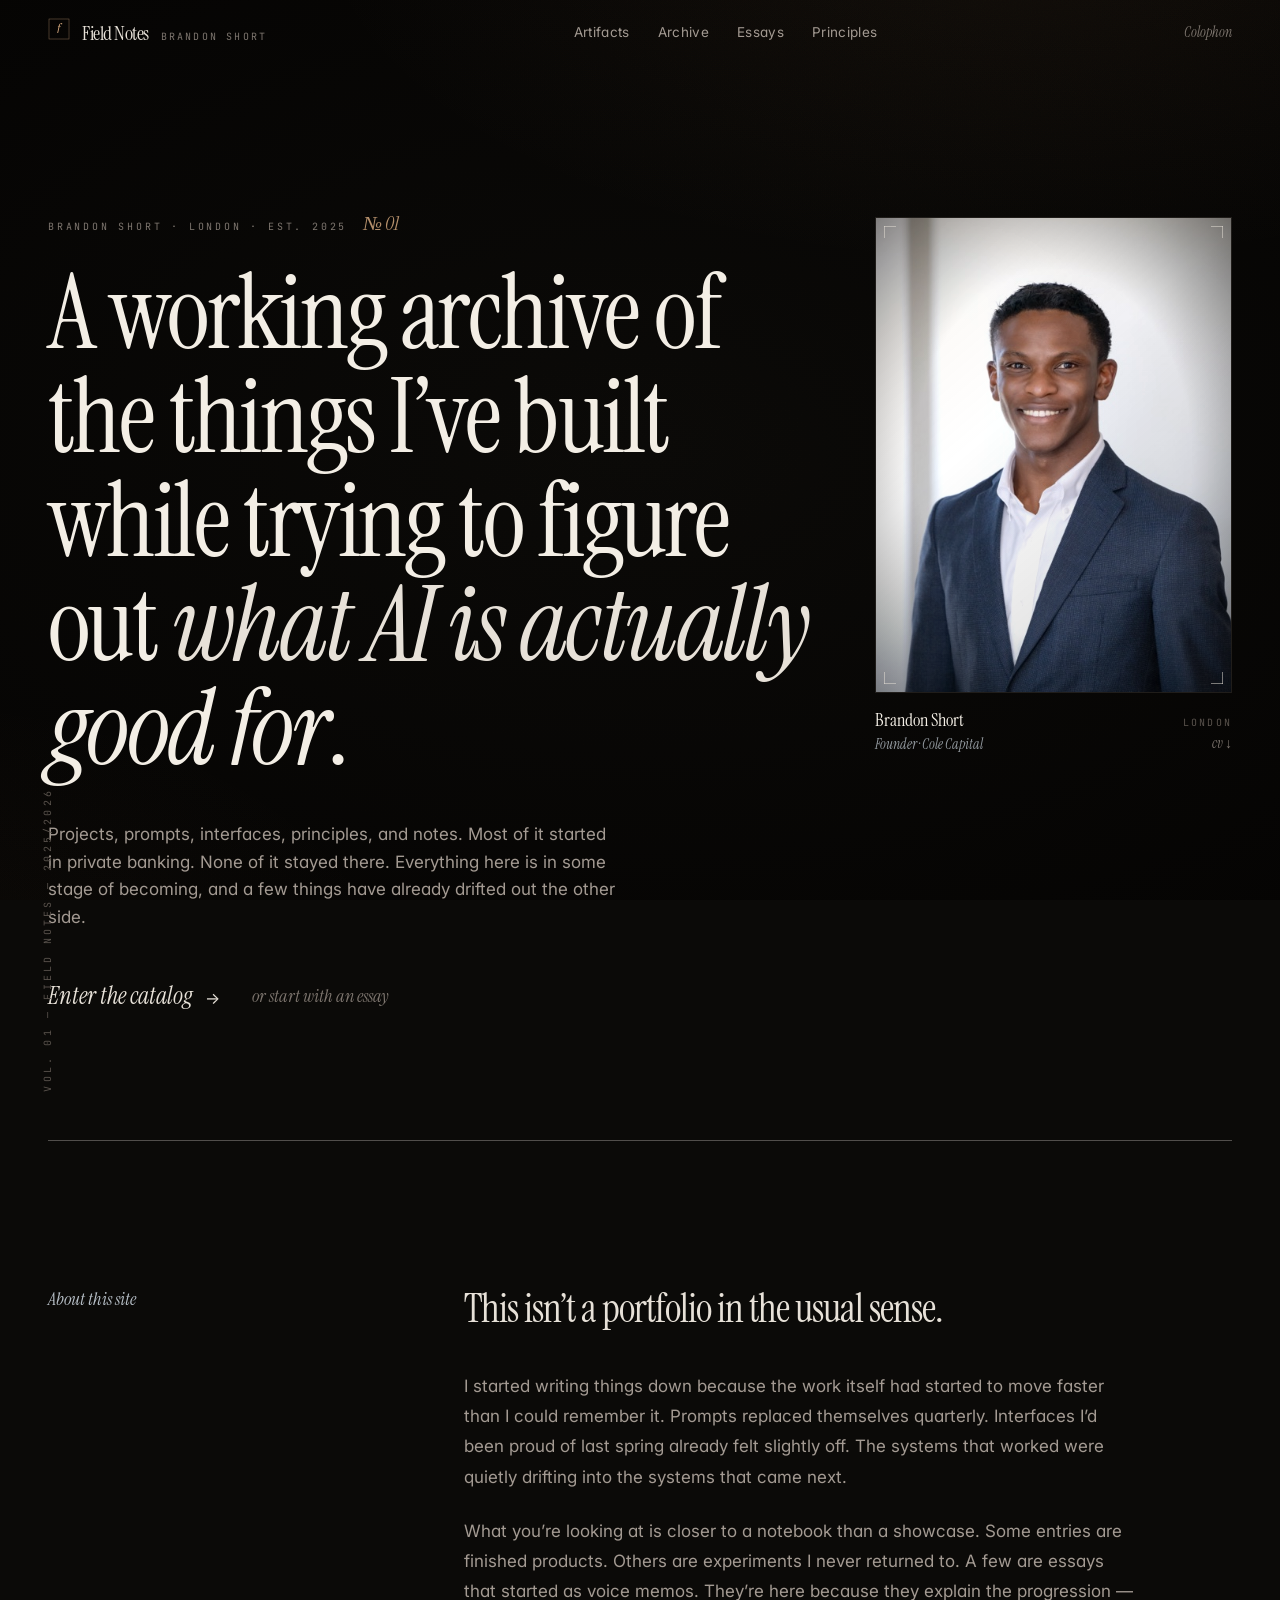
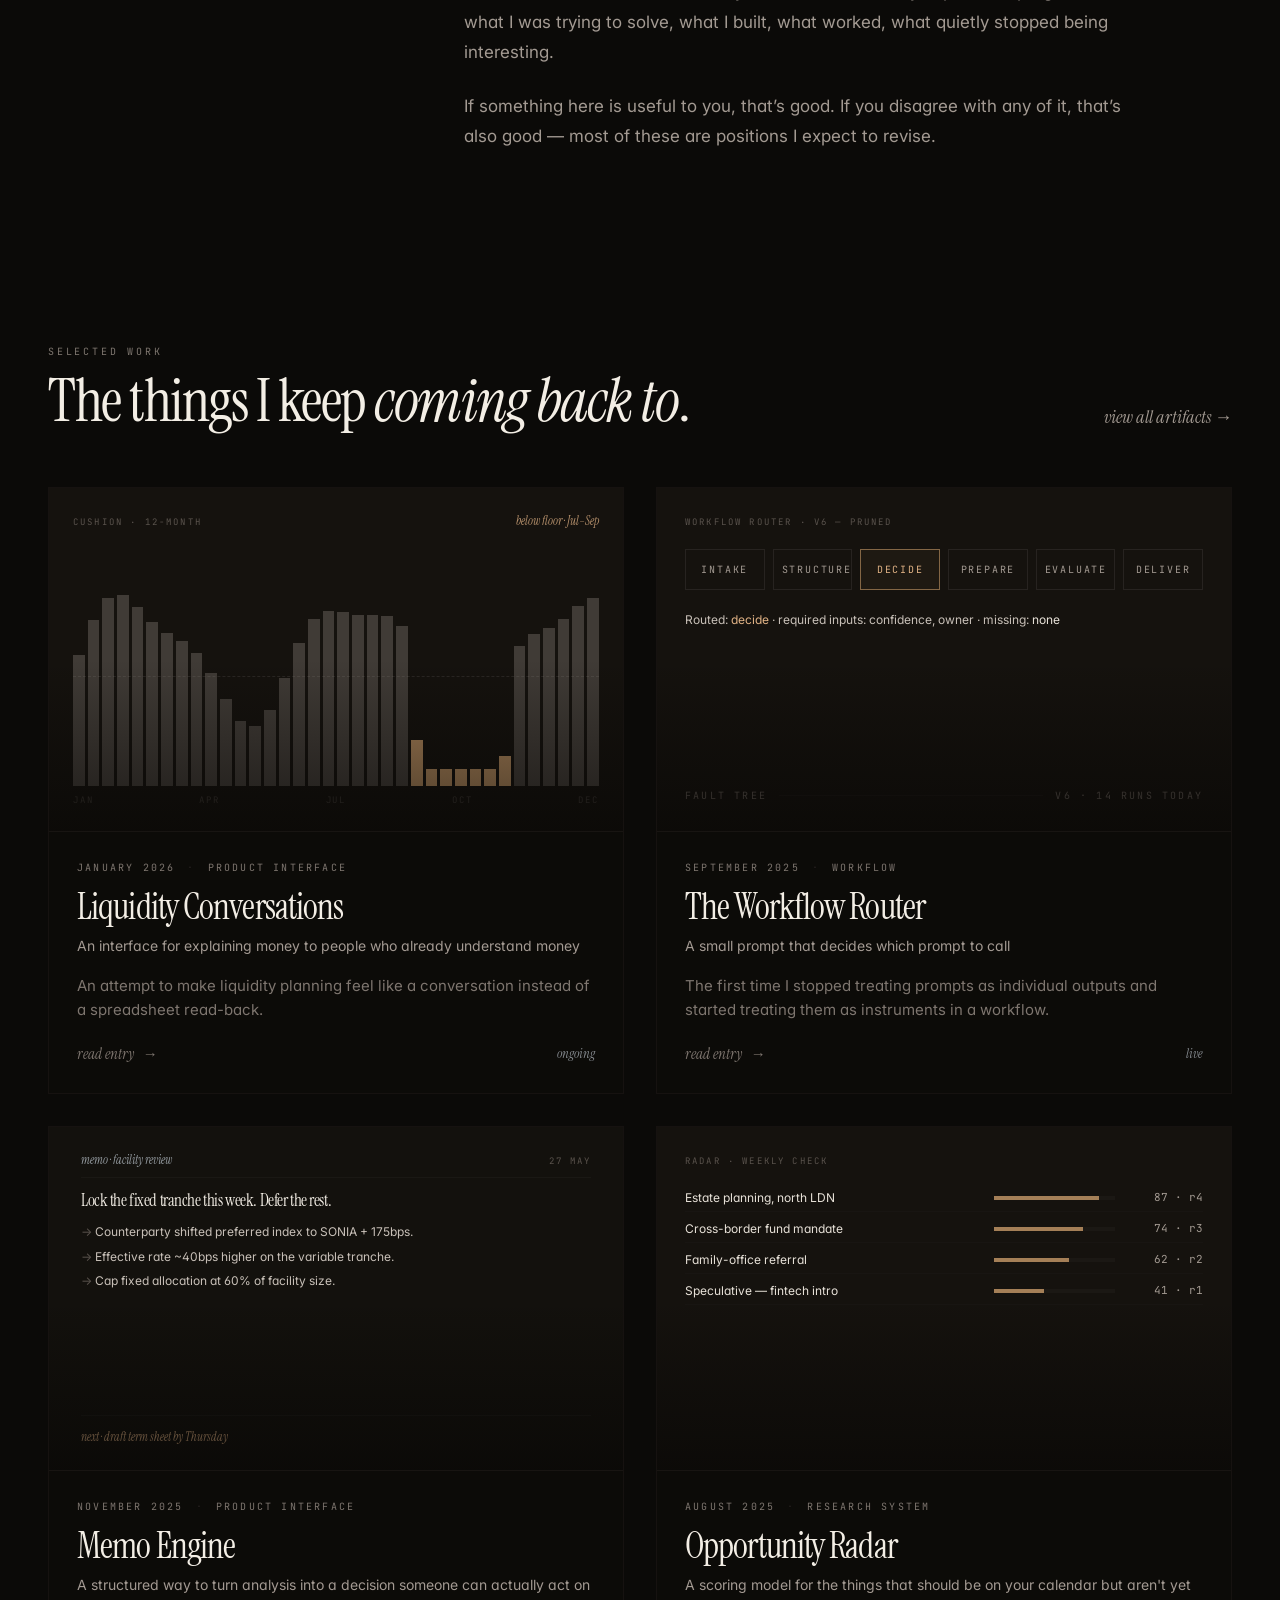
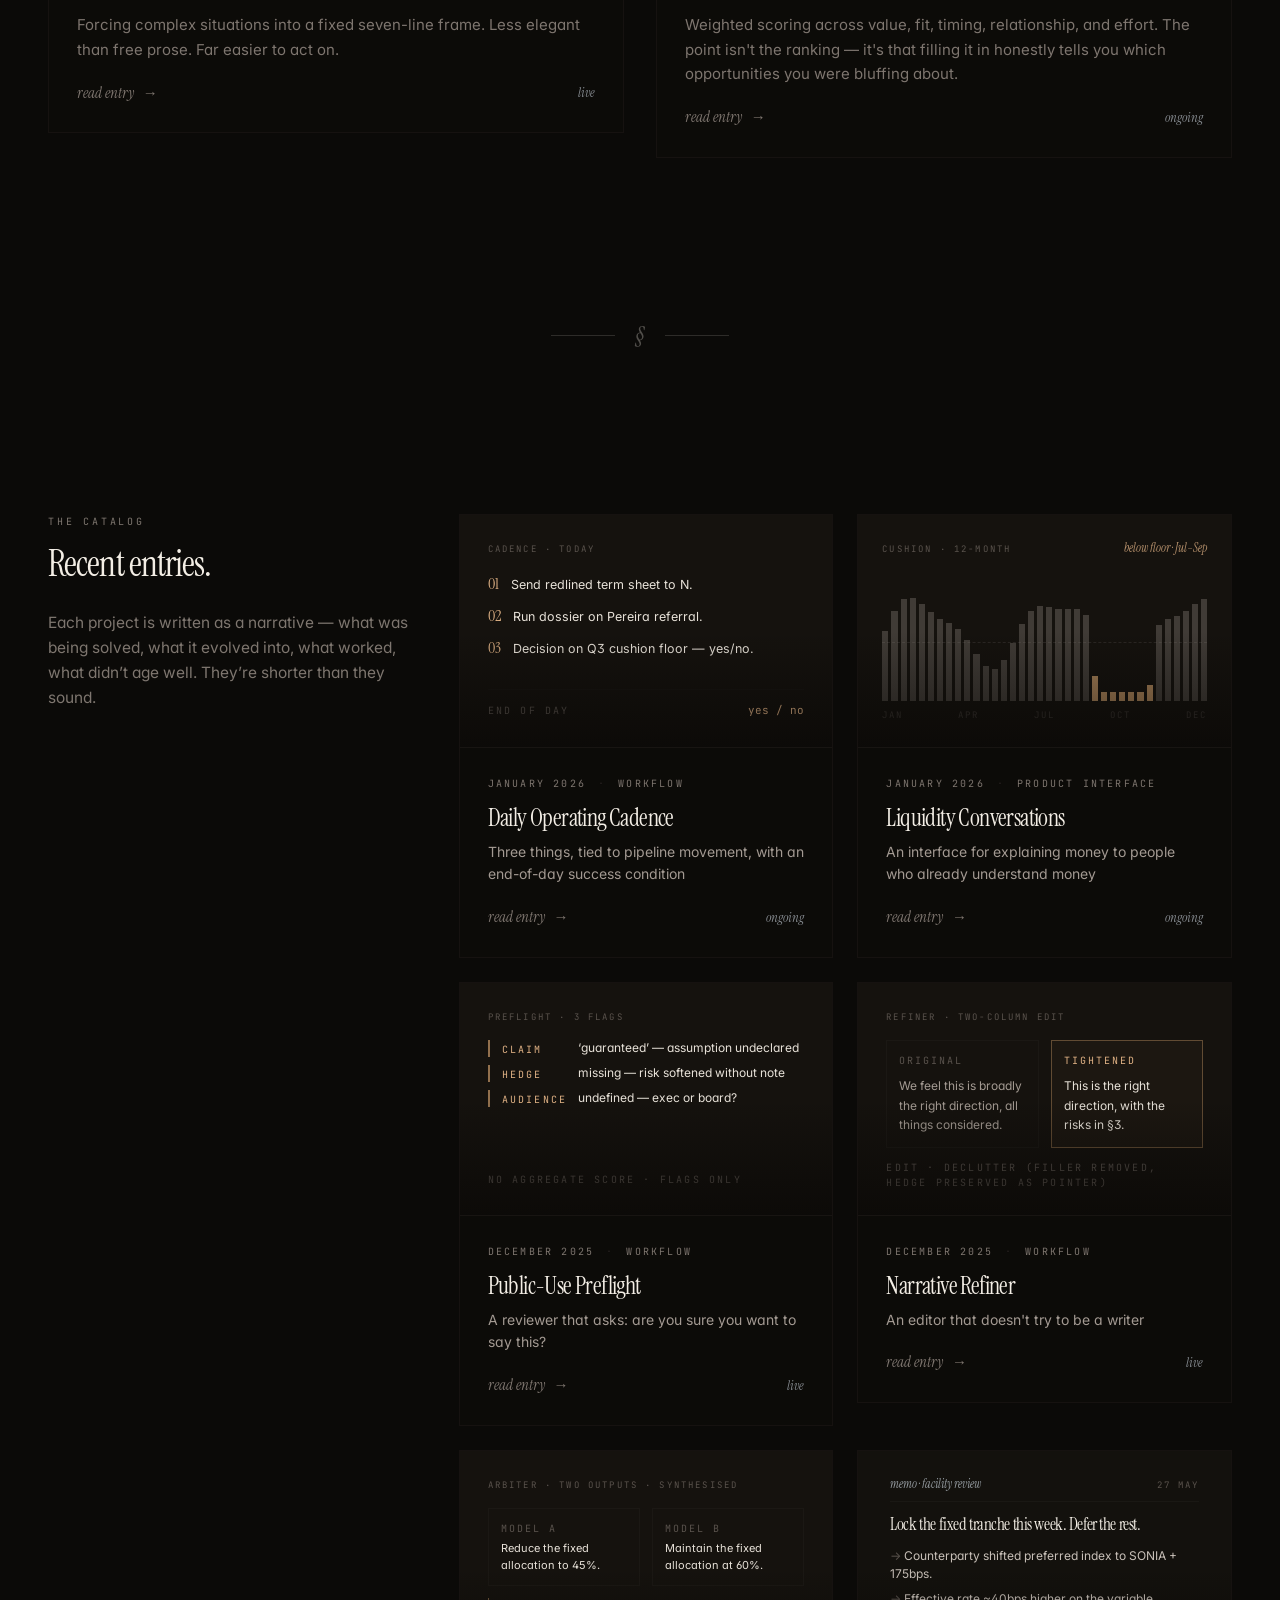
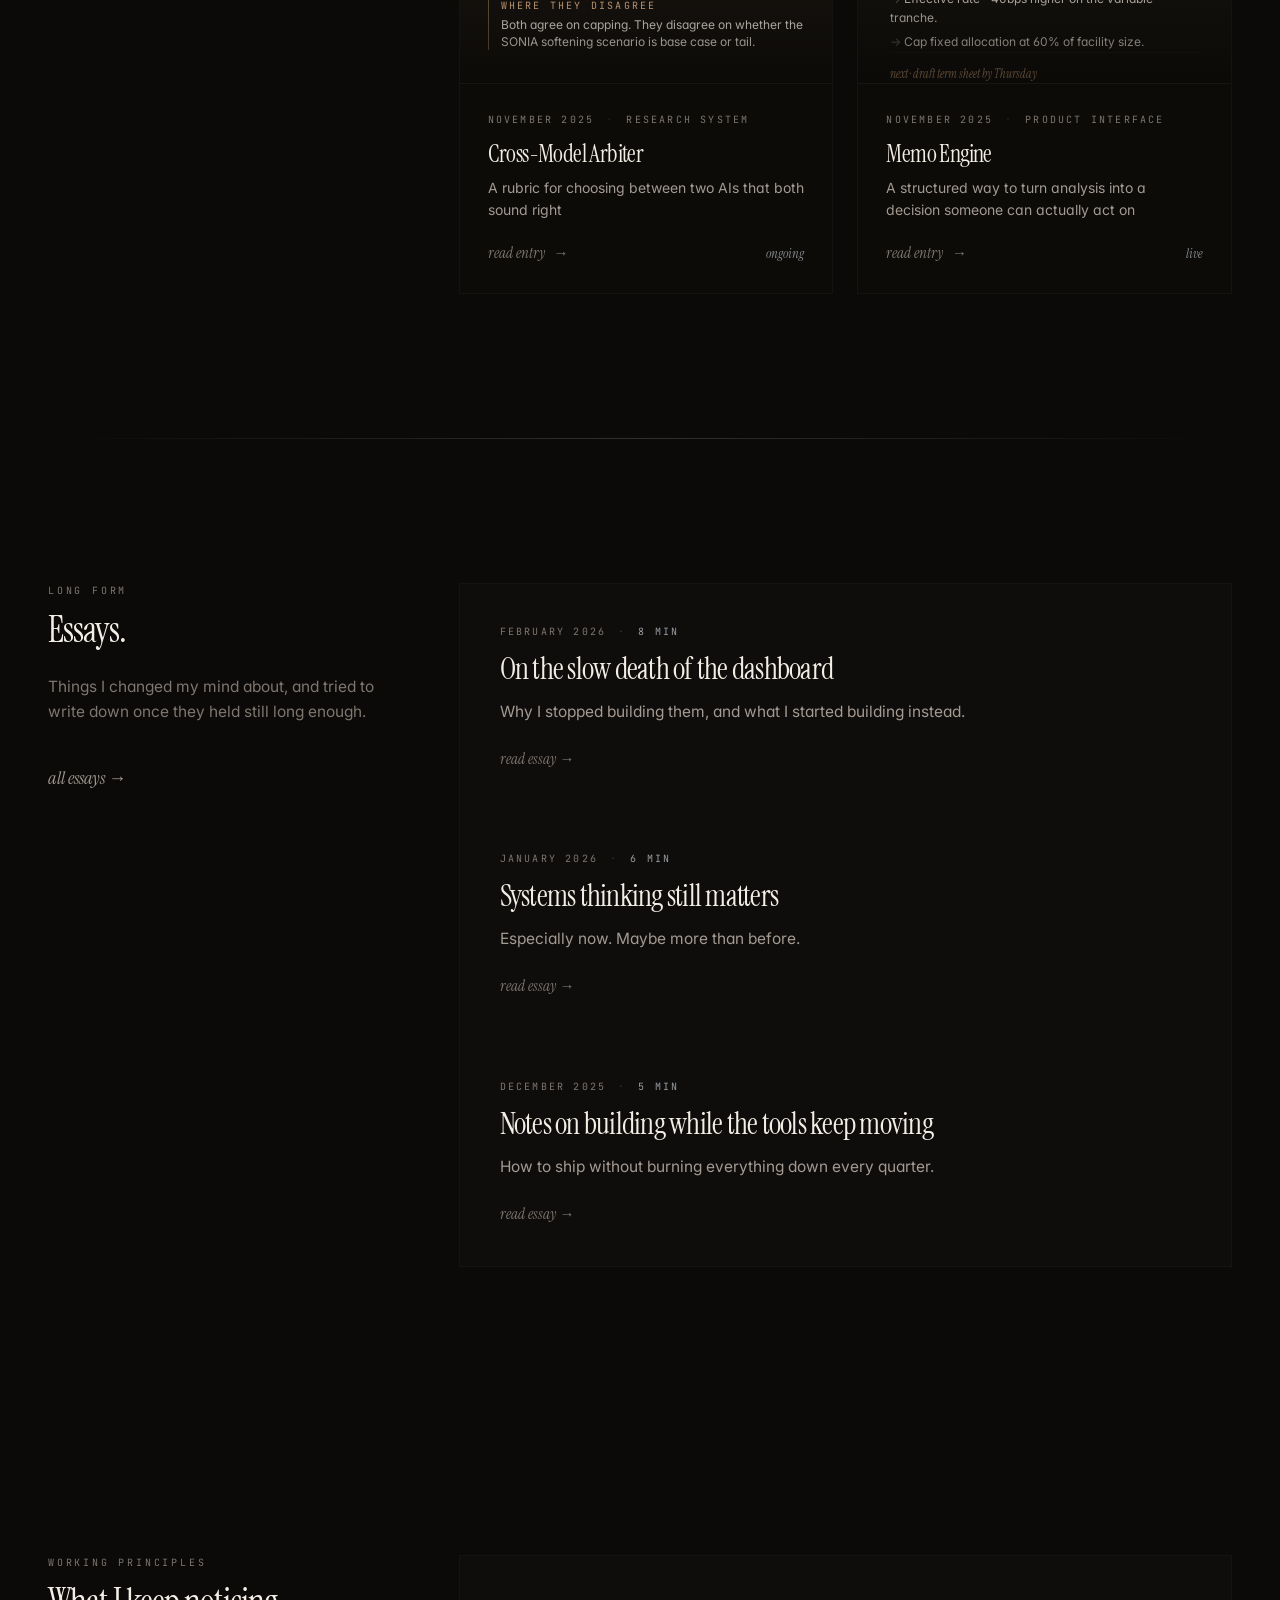
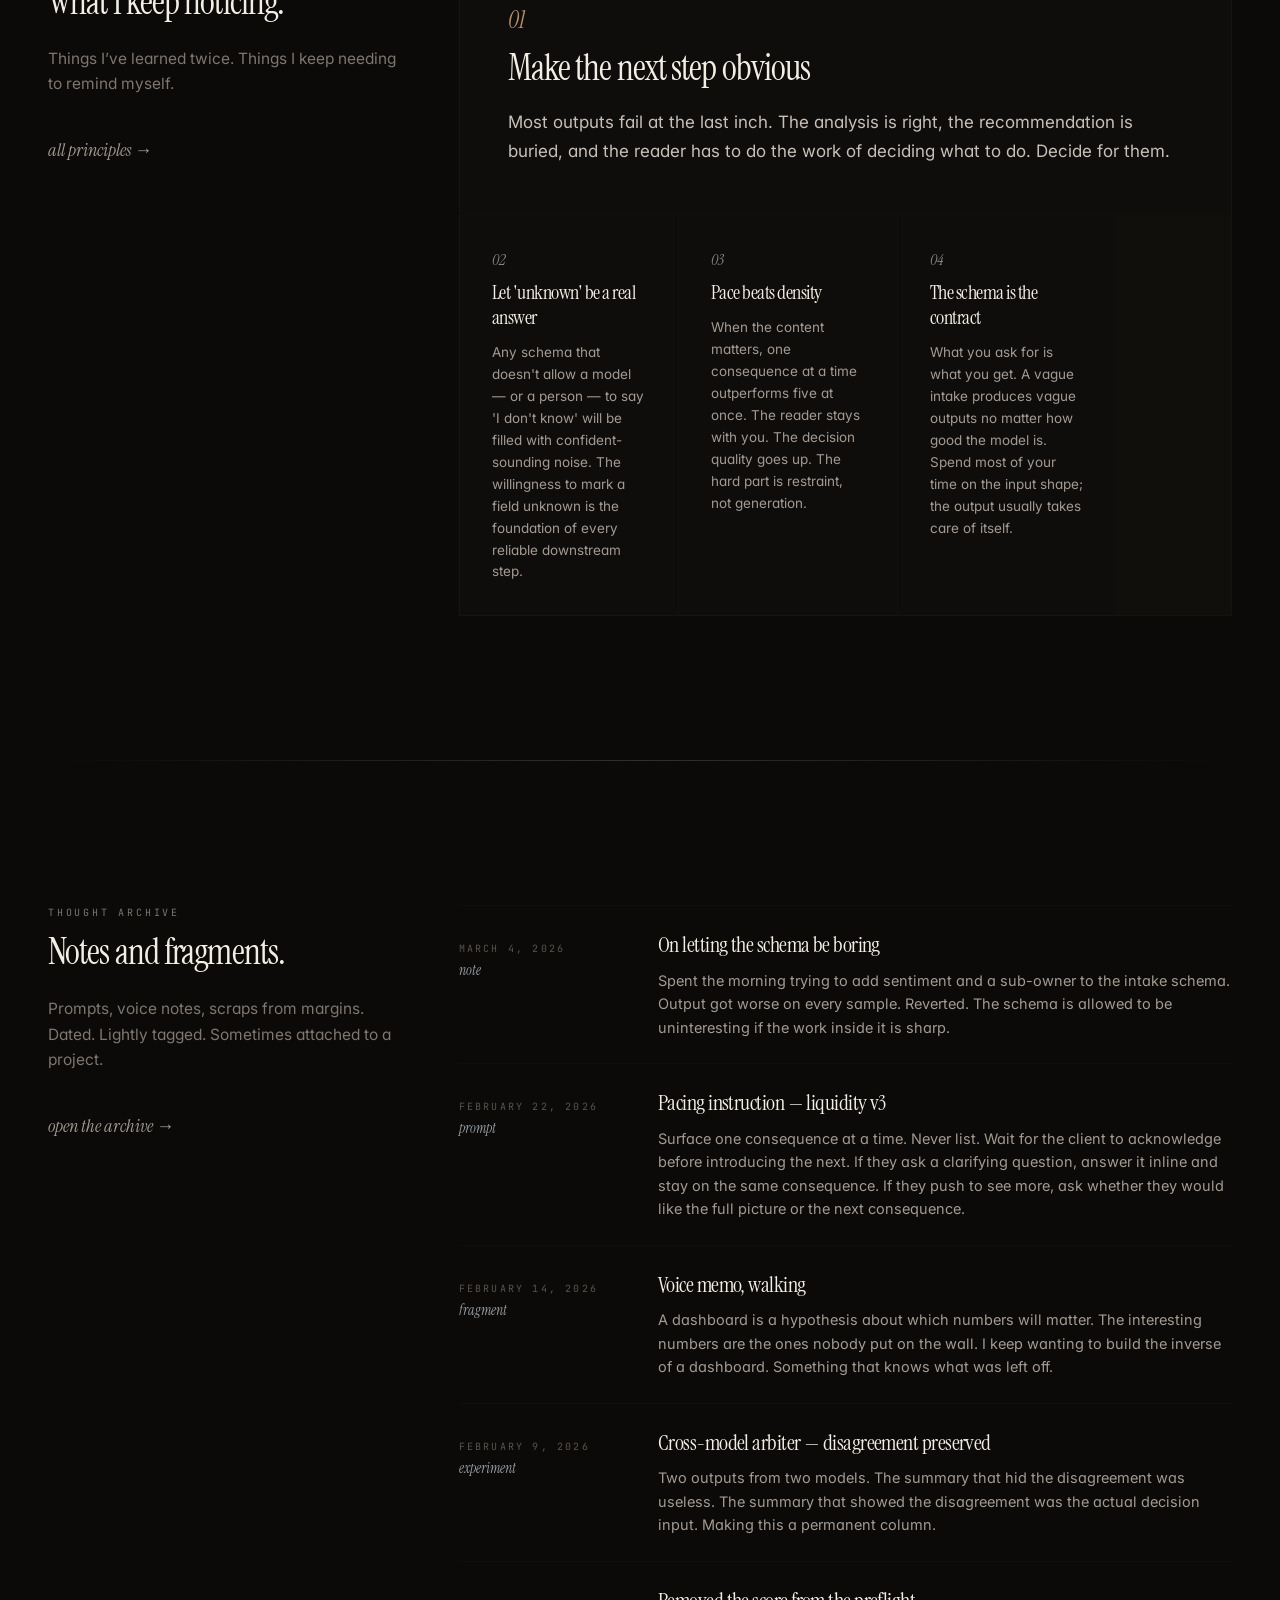
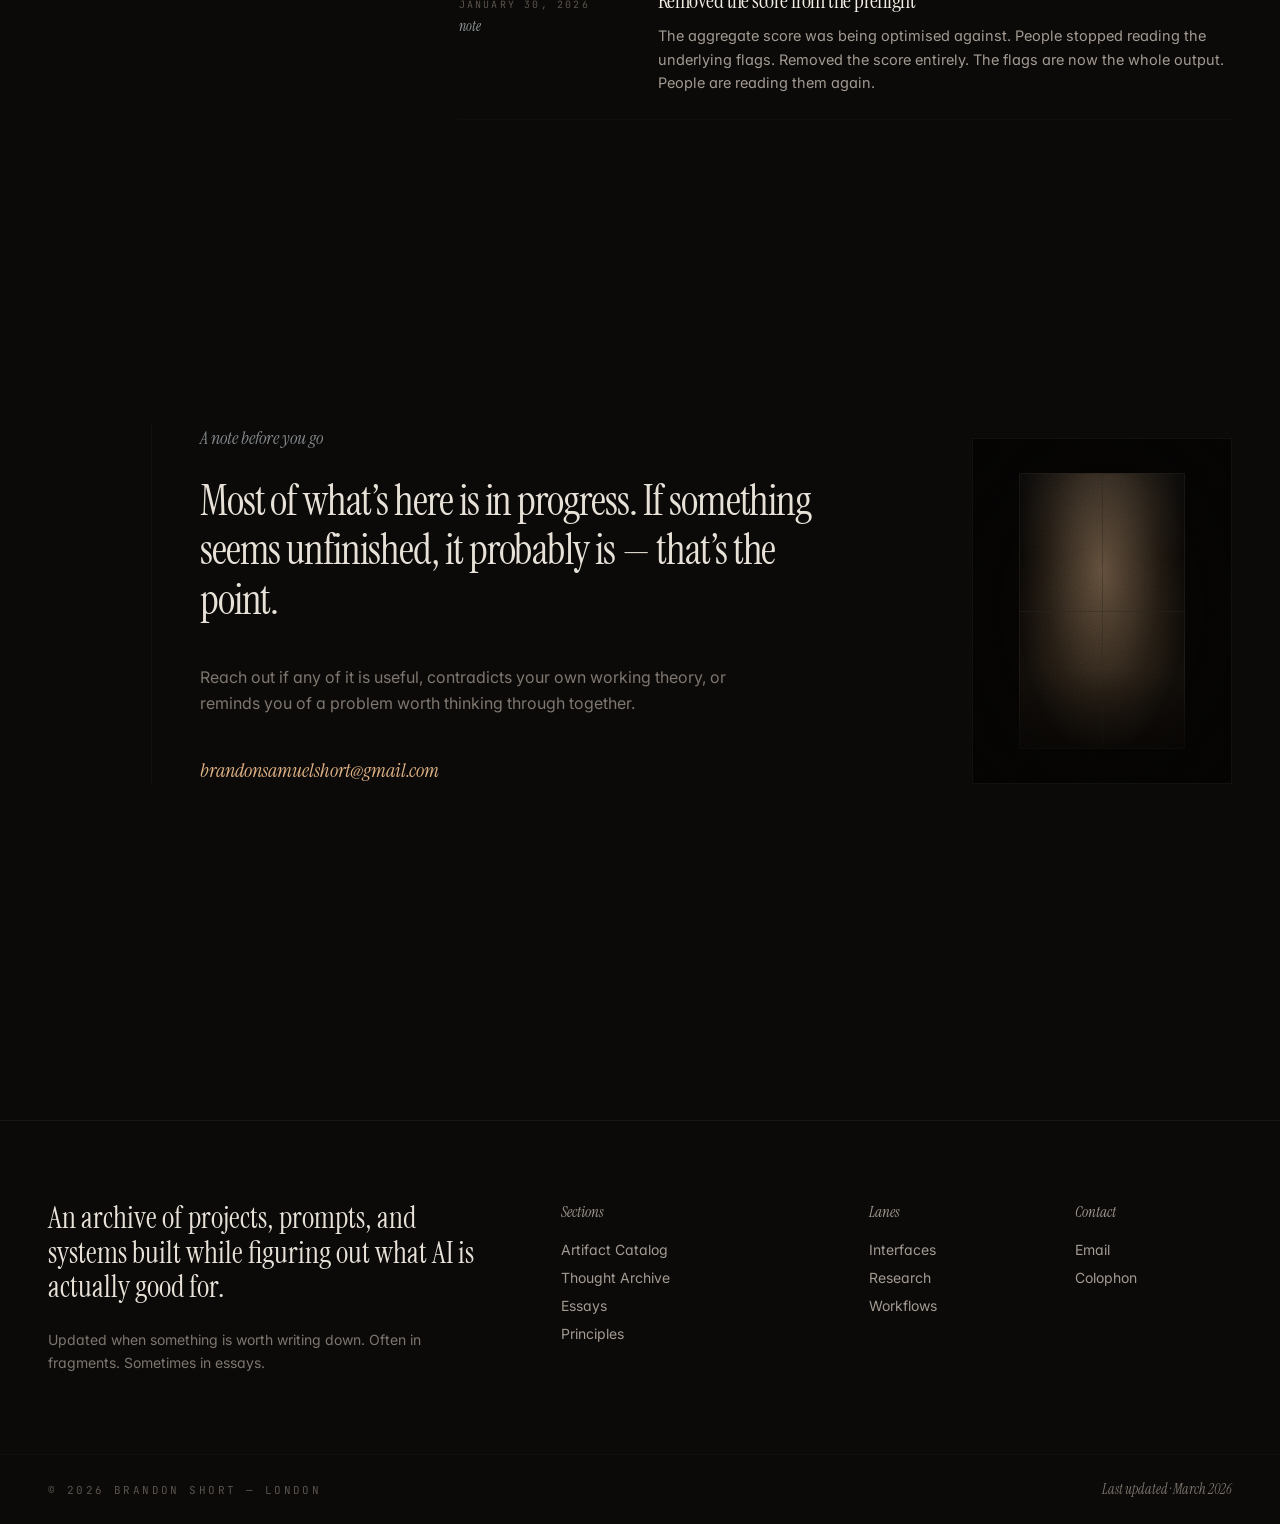
==== commit aa726cce: "Add headshot" ====
--- a/index.html
+++ b/index.html
@@ -36,12 +36,12 @@
         }
       })(window.location);
     </script>
-    <script type="module" crossorigin src="/assets/index-BVDmshyU.js"></script>
+    <script type="module" crossorigin src="/assets/index-ByPIJIUM.js"></script>
     <link rel="modulepreload" crossorigin href="/assets/SectionLabel-CxhwCrDw.js">
     <link rel="modulepreload" crossorigin href="/assets/use-reduced-motion-BdMcL4IA.js">
     <link rel="modulepreload" crossorigin href="/assets/chunk-5KNZJZUH-fJ6onZU7.js">
     <link rel="modulepreload" crossorigin href="/assets/ArtifactMock-DuAeKl54.js">
-    <link rel="stylesheet" crossorigin href="/assets/index-BsODjWnH.css">
+    <link rel="stylesheet" crossorigin href="/assets/index-BFqMUPmM.css">
   </head>
   <body class="bg-ink-950 text-ink-100 antialiased">
     <div id="root"></div>
--- a/assets/index-BFqMUPmM.css
+++ b/assets/index-BFqMUPmM.css
@@ -0,0 +1 @@
+*,:before,:after,::backdrop{--tw-border-spacing-x:0;--tw-border-spacing-y:0;--tw-translate-x:0;--tw-translate-y:0;--tw-rotate:0;--tw-skew-x:0;--tw-skew-y:0;--tw-scale-x:1;--tw-scale-y:1;--tw-pan-x: ;--tw-pan-y: ;--tw-pinch-zoom: ;--tw-scroll-snap-strictness:proximity;--tw-gradient-from-position: ;--tw-gradient-via-position: ;--tw-gradient-to-position: ;--tw-ordinal: ;--tw-slashed-zero: ;--tw-numeric-figure: ;--tw-numeric-spacing: ;--tw-numeric-fraction: ;--tw-ring-inset: ;--tw-ring-offset-width:0px;--tw-ring-offset-color:#fff;--tw-ring-color:#3b82f680;--tw-ring-offset-shadow:0 0 #0000;--tw-ring-shadow:0 0 #0000;--tw-shadow:0 0 #0000;--tw-shadow-colored:0 0 #0000;--tw-blur: ;--tw-brightness: ;--tw-contrast: ;--tw-grayscale: ;--tw-hue-rotate: ;--tw-invert: ;--tw-saturate: ;--tw-sepia: ;--tw-drop-shadow: ;--tw-backdrop-blur: ;--tw-backdrop-brightness: ;--tw-backdrop-contrast: ;--tw-backdrop-grayscale: ;--tw-backdrop-hue-rotate: ;--tw-backdrop-invert: ;--tw-backdrop-opacity: ;--tw-backdrop-saturate: ;--tw-backdrop-sepia: ;--tw-contain-size: ;--tw-contain-layout: ;--tw-contain-paint: ;--tw-contain-style: }*,:before,:after{box-sizing:border-box;border:0 solid #e5e7eb}:before,:after{--tw-content:""}html,:host{-webkit-text-size-adjust:100%;tab-size:4;font-feature-settings:normal;font-variation-settings:normal;-webkit-tap-highlight-color:transparent;font-family:Inter,ui-sans-serif,system-ui,sans-serif;line-height:1.5}body{line-height:inherit;margin:0}hr{height:0;color:inherit;border-top-width:1px}abbr:where([title]){-webkit-text-decoration:underline dotted;text-decoration:underline dotted}h1,h2,h3,h4,h5,h6{font-size:inherit;font-weight:inherit}a{color:inherit;-webkit-text-decoration:inherit;text-decoration:inherit}b,strong{font-weight:bolder}code,kbd,samp,pre{font-feature-settings:normal;font-variation-settings:normal;font-family:JetBrains Mono,ui-monospace,SFMono-Regular,monospace;font-size:1em}small{font-size:80%}sub,sup{vertical-align:baseline;font-size:75%;line-height:0;position:relative}sub{bottom:-.25em}sup{top:-.5em}table{text-indent:0;border-color:inherit;border-collapse:collapse}button,input,optgroup,select,textarea{font-feature-settings:inherit;font-variation-settings:inherit;font-family:inherit;font-size:100%;font-weight:inherit;line-height:inherit;letter-spacing:inherit;color:inherit;margin:0;padding:0}button,select{text-transform:none}button,input:where([type=button]),input:where([type=reset]),input:where([type=submit]){-webkit-appearance:button;background-color:#0000;background-image:none}:-moz-focusring{outline:auto}:-moz-ui-invalid{box-shadow:none}progress{vertical-align:baseline}::-webkit-inner-spin-button{height:auto}::-webkit-outer-spin-button{height:auto}[type=search]{-webkit-appearance:textfield;outline-offset:-2px}::-webkit-search-decoration{-webkit-appearance:none}::-webkit-file-upload-button{-webkit-appearance:button;font:inherit}summary{display:list-item}blockquote,dl,dd,h1,h2,h3,h4,h5,h6,hr,figure,p,pre{margin:0}fieldset{margin:0;padding:0}legend{padding:0}ol,ul,menu{margin:0;padding:0;list-style:none}dialog{padding:0}textarea{resize:vertical}input::-moz-placeholder{opacity:1;color:#9ca3af}textarea::-moz-placeholder{opacity:1;color:#9ca3af}input::placeholder,textarea::placeholder{opacity:1;color:#9ca3af}button,[role=button]{cursor:pointer}:disabled{cursor:default}img,svg,video,canvas,audio,iframe,embed,object{vertical-align:middle;display:block}img,video{max-width:100%;height:auto}[hidden]:where(:not([hidden=until-found])){display:none}.pointer-events-none{pointer-events:none}.visible{visibility:visible}.invisible{visibility:hidden}.static{position:static}.fixed{position:fixed}.absolute{position:absolute}.relative{position:relative}.sticky{position:sticky}.inset-0{inset:0}.inset-x-0{left:0;right:0}.inset-x-8{left:2rem;right:2rem}.inset-x-\[18\%\]{left:18%;right:18%}.inset-y-0{top:0;bottom:0}.inset-y-\[10\%\]{top:10%;bottom:10%}.bottom-0{bottom:0}.bottom-12{bottom:3rem}.bottom-2{bottom:.5rem}.left-0{left:0}.left-1\/2{left:50%}.left-2{left:.5rem}.left-6{left:1.5rem}.right-0{right:0}.right-2{right:.5rem}.top-0{top:0}.top-1\/2{top:50%}.top-12{top:3rem}.top-2{top:.5rem}.top-32{top:8rem}.top-52{top:13rem}.top-\[55\%\]{top:55%}.z-10{z-index:10}.z-40{z-index:40}.col-span-12{grid-column:span 12/span 12}.col-span-2{grid-column:span 2/span 2}.col-span-3{grid-column:span 3/span 3}.col-span-4{grid-column:span 4/span 4}.col-span-7{grid-column:span 7/span 7}.col-span-8{grid-column:span 8/span 8}.col-span-9{grid-column:span 9/span 9}.mx-6{margin-left:1.5rem;margin-right:1.5rem}.mx-auto{margin-left:auto;margin-right:auto}.my-4{margin-top:1rem;margin-bottom:1rem}.-mr-2{margin-right:-.5rem}.mb-1{margin-bottom:.25rem}.mb-10{margin-bottom:2.5rem}.mb-12{margin-bottom:3rem}.mb-14{margin-bottom:3.5rem}.mb-2{margin-bottom:.5rem}.mb-20{margin-bottom:5rem}.mb-6{margin-bottom:1.5rem}.ml-2{margin-left:.5rem}.ml-3{margin-left:.75rem}.mt-0\.5{margin-top:.125rem}.mt-1{margin-top:.25rem}.mt-10{margin-top:2.5rem}.mt-12{margin-top:3rem}.mt-2{margin-top:.5rem}.mt-3{margin-top:.75rem}.mt-32{margin-top:8rem}.mt-4{margin-top:1rem}.mt-5{margin-top:1.25rem}.mt-6{margin-top:1.5rem}.mt-8{margin-top:2rem}.mt-auto{margin-top:auto}.block{display:block}.inline-block{display:inline-block}.inline{display:inline}.flex{display:flex}.inline-flex{display:inline-flex}.table{display:table}.grid{display:grid}.hidden{display:none}.aspect-\[16\/10\]{aspect-ratio:16/10}.aspect-\[3\/4\]{aspect-ratio:3/4}.aspect-\[5\/3\]{aspect-ratio:5/3}.aspect-\[5\/4\]{aspect-ratio:5/4}.h-1{height:.25rem}.h-1\/3{height:33.3333%}.h-12{height:3rem}.h-16{height:4rem}.h-3{height:.75rem}.h-\[60vh\]{height:60vh}.h-full{height:100%}.h-px{height:1px}.min-h-\[60vh\]{min-height:60vh}.min-h-screen{min-height:100vh}.w-16{width:4rem}.w-20{width:5rem}.w-3{width:.75rem}.w-6{width:1.5rem}.w-full{width:100%}.w-px{width:1px}.max-w-2xl{max-width:42rem}.max-w-3xl{max-width:48rem}.max-w-4xl{max-width:56rem}.max-w-\[1200px\]{max-width:1200px}.max-w-\[1400px\]{max-width:1400px}.max-w-\[16ch\]{max-width:16ch}.max-w-\[28ch\]{max-width:28ch}.max-w-\[34ch\]{max-width:34ch}.max-w-\[760px\]{max-width:760px}.max-w-\[920px\]{max-width:920px}.max-w-md{max-width:28rem}.max-w-prose{max-width:65ch}.max-w-sm{max-width:24rem}.max-w-xl{max-width:36rem}.flex-1{flex:1}.flex-shrink-0{flex-shrink:0}.grow{flex-grow:1}.transform{transform:translate(var(--tw-translate-x), var(--tw-translate-y)) rotate(var(--tw-rotate)) skewX(var(--tw-skew-x)) skewY(var(--tw-skew-y)) scaleX(var(--tw-scale-x)) scaleY(var(--tw-scale-y))}.scroll-mt-32{scroll-margin-top:8rem}.grid-cols-12{grid-template-columns:repeat(12,minmax(0,1fr))}.grid-cols-2{grid-template-columns:repeat(2,minmax(0,1fr))}.grid-cols-6{grid-template-columns:repeat(6,minmax(0,1fr))}.flex-col{flex-direction:column}.flex-wrap{flex-wrap:wrap}.content-start{align-content:flex-start}.items-start{align-items:flex-start}.items-end{align-items:flex-end}.items-center{align-items:center}.items-baseline{align-items:baseline}.justify-center{justify-content:center}.justify-between{justify-content:space-between}.gap-1{gap:.25rem}.gap-10{gap:2.5rem}.gap-12{gap:3rem}.gap-16{gap:4rem}.gap-2{gap:.5rem}.gap-3{gap:.75rem}.gap-4{gap:1rem}.gap-5{gap:1.25rem}.gap-6{gap:1.5rem}.gap-7{gap:1.75rem}.gap-8{gap:2rem}.gap-\[3px\]{gap:3px}.gap-px{gap:1px}.gap-x-3{-moz-column-gap:.75rem;column-gap:.75rem}.gap-y-2{row-gap:.5rem}.space-y-1>:not([hidden])~:not([hidden]){--tw-space-y-reverse:0;margin-top:calc(.25rem * calc(1 - var(--tw-space-y-reverse)));margin-bottom:calc(.25rem * var(--tw-space-y-reverse))}.space-y-3>:not([hidden])~:not([hidden]){--tw-space-y-reverse:0;margin-top:calc(.75rem * calc(1 - var(--tw-space-y-reverse)));margin-bottom:calc(.75rem * var(--tw-space-y-reverse))}.space-y-6>:not([hidden])~:not([hidden]){--tw-space-y-reverse:0;margin-top:calc(1.5rem * calc(1 - var(--tw-space-y-reverse)));margin-bottom:calc(1.5rem * var(--tw-space-y-reverse))}.space-y-\[6px\]>:not([hidden])~:not([hidden]){--tw-space-y-reverse:0;margin-top:calc(6px * calc(1 - var(--tw-space-y-reverse)));margin-bottom:calc(6px * var(--tw-space-y-reverse))}.divide-y>:not([hidden])~:not([hidden]){--tw-divide-y-reverse:0;border-top-width:calc(1px * calc(1 - var(--tw-divide-y-reverse)));border-bottom-width:calc(1px * var(--tw-divide-y-reverse))}.divide-ink-800\/40>:not([hidden])~:not([hidden]){border-color:#1b181466}.divide-ink-800\/60>:not([hidden])~:not([hidden]){border-color:#1b181499}.self-start{align-self:flex-start}.self-center{align-self:center}.overflow-hidden{overflow:hidden}.truncate{text-overflow:ellipsis;white-space:nowrap;overflow:hidden}.whitespace-nowrap{white-space:nowrap}.whitespace-pre-wrap{white-space:pre-wrap}.break-all{word-break:break-all}.border{border-width:1px}.border-y{border-top-width:1px;border-bottom-width:1px}.border-b{border-bottom-width:1px}.border-l{border-left-width:1px}.border-l-2{border-left-width:2px}.border-t{border-top-width:1px}.border-dashed{border-style:dashed}.border-amber-warm\/40{border-color:#c7996866}.border-amber-warm\/50{border-color:#c7996880}.border-amber-warm\/60{border-color:#c7996899}.border-amber-warm\/70{border-color:#c79968b3}.border-ink-600\/60{border-color:#3a353199}.border-ink-700{--tw-border-opacity:1;border-color:rgb(39 35 32/var(--tw-border-opacity,1))}.border-ink-700\/40{border-color:#27232066}.border-ink-700\/50{border-color:#27232080}.border-ink-700\/80{border-color:#272320cc}.border-ink-800{--tw-border-opacity:1;border-color:rgb(27 24 20/var(--tw-border-opacity,1))}.border-ink-800\/40{border-color:#1b181466}.border-ink-800\/60{border-color:#1b181499}.border-ink-800\/70{border-color:#1b1814b3}.border-transparent{border-color:#0000}.bg-amber-glow{--tw-bg-opacity:1;background-color:rgb(224 178 133/var(--tw-bg-opacity,1))}.bg-amber-warm\/5{background-color:#c799680d}.bg-amber-warm\/80{background-color:#c79968cc}.bg-amber-warm\/\[0\.04\]{background-color:#c799680a}.bg-amber-warm\/\[0\.05\]{background-color:#c799680d}.bg-ink-100\/50{background-color:#e7e1d880}.bg-ink-1000{--tw-bg-opacity:1;background-color:rgb(5 4 3/var(--tw-bg-opacity,1))}.bg-ink-1000\/60{background-color:#05040399}.bg-ink-1000\/70{background-color:#050403b3}.bg-ink-1000\/95{background-color:#050403f2}.bg-ink-300\/30{background-color:#a39a924d}.bg-ink-700{--tw-bg-opacity:1;background-color:rgb(39 35 32/var(--tw-bg-opacity,1))}.bg-ink-700\/40{background-color:#27232066}.bg-ink-800{--tw-bg-opacity:1;background-color:rgb(27 24 20/var(--tw-bg-opacity,1))}.bg-ink-800\/40{background-color:#1b181466}.bg-ink-800\/60{background-color:#1b181499}.bg-ink-850{--tw-bg-opacity:1;background-color:rgb(21 18 14/var(--tw-bg-opacity,1))}.bg-ink-900{--tw-bg-opacity:1;background-color:rgb(16 14 11/var(--tw-bg-opacity,1))}.bg-ink-900\/30{background-color:#100e0b4d}.bg-ink-900\/40{background-color:#100e0b66}.bg-ink-900\/60{background-color:#100e0b99}.bg-ink-950{--tw-bg-opacity:1;background-color:rgb(11 10 8/var(--tw-bg-opacity,1))}.bg-transparent{background-color:#0000}.bg-gradient-to-t{background-image:linear-gradient(to top, var(--tw-gradient-stops))}.from-ink-1000\/55{--tw-gradient-from:#0504038c var(--tw-gradient-from-position);--tw-gradient-to:#05040300 var(--tw-gradient-to-position);--tw-gradient-stops:var(--tw-gradient-from), var(--tw-gradient-to)}.via-transparent{--tw-gradient-to:#0000 var(--tw-gradient-to-position);--tw-gradient-stops:var(--tw-gradient-from), transparent var(--tw-gradient-via-position), var(--tw-gradient-to)}.to-transparent{--tw-gradient-to:transparent var(--tw-gradient-to-position)}.object-cover{-o-object-fit:cover;object-fit:cover}.p-10{padding:2.5rem}.p-2{padding:.5rem}.p-3{padding:.75rem}.p-4{padding:1rem}.p-5{padding:1.25rem}.p-6{padding:1.5rem}.p-7{padding:1.75rem}.p-8{padding:2rem}.px-2{padding-left:.5rem;padding-right:.5rem}.px-4{padding-left:1rem;padding-right:1rem}.px-6{padding-left:1.5rem;padding-right:1.5rem}.py-1{padding-top:.25rem;padding-bottom:.25rem}.py-16{padding-top:4rem;padding-bottom:4rem}.py-2{padding-top:.5rem;padding-bottom:.5rem}.py-20{padding-top:5rem;padding-bottom:5rem}.py-24{padding-top:6rem;padding-bottom:6rem}.py-28{padding-top:7rem;padding-bottom:7rem}.py-3{padding-top:.75rem;padding-bottom:.75rem}.py-32{padding-top:8rem;padding-bottom:8rem}.py-5{padding-top:1.25rem;padding-bottom:1.25rem}.py-6{padding-top:1.5rem;padding-bottom:1.5rem}.py-8{padding-top:2rem;padding-bottom:2rem}.pb-12{padding-bottom:3rem}.pb-14{padding-bottom:3.5rem}.pb-16{padding-bottom:4rem}.pb-2{padding-bottom:.5rem}.pb-24{padding-bottom:6rem}.pb-28{padding-bottom:7rem}.pb-32{padding-bottom:8rem}.pb-40{padding-bottom:10rem}.pl-3{padding-left:.75rem}.pl-8{padding-left:2rem}.pt-12{padding-top:3rem}.pt-24{padding-top:6rem}.pt-28{padding-top:7rem}.pt-3{padding-top:.75rem}.pt-32{padding-top:8rem}.pt-4{padding-top:1rem}.pt-\[2px\]{padding-top:2px}.text-center{text-align:center}.text-right{text-align:right}.font-display{font-family:Instrument Serif,ui-serif,Georgia,serif}.font-mono{font-family:JetBrains Mono,ui-monospace,SFMono-Regular,monospace}.font-sans{font-family:Inter,ui-sans-serif,system-ui,sans-serif}.text-2xl{font-size:1.5rem;line-height:2rem}.text-3xl{font-size:1.875rem;line-height:2.25rem}.text-4xl{font-size:2.25rem;line-height:2.5rem}.text-5xl{font-size:3rem;line-height:1}.text-\[10px\]{font-size:10px}.text-\[11\.5px\]{font-size:11.5px}.text-\[11px\]{font-size:11px}.text-\[12\.5px\]{font-size:12.5px}.text-\[12px\]{font-size:12px}.text-\[13\.5px\]{font-size:13.5px}.text-\[13px\]{font-size:13px}.text-\[14\.5px\]{font-size:14.5px}.text-\[14px\]{font-size:14px}.text-\[15\.5px\]{font-size:15.5px}.text-\[15px\]{font-size:15px}.text-\[16px\]{font-size:16px}.text-\[17px\]{font-size:17px}.text-\[28px\]{font-size:28px}.text-\[48px\]{font-size:48px}.text-\[9px\]{font-size:9px}.text-base{font-size:1rem;line-height:1.5rem}.text-lg{font-size:1.125rem;line-height:1.75rem}.text-sm{font-size:.875rem;line-height:1.25rem}.text-xl{font-size:1.25rem;line-height:1.75rem}.text-xs{font-size:.75rem;line-height:1rem}.uppercase{text-transform:uppercase}.normal-case{text-transform:none}.italic{font-style:italic}.leading-\[0\.96\]{line-height:.96}.leading-\[1\.02\]{line-height:1.02}.leading-\[1\.04\]{line-height:1.04}.leading-\[1\.05\]{line-height:1.05}.leading-\[1\.15\]{line-height:1.15}.leading-\[1\.16\]{line-height:1.16}.leading-\[1\.18\]{line-height:1.18}.leading-\[1\.1\]{line-height:1.1}.leading-\[1\.28\]{line-height:1.28}.leading-\[1\.55\]{line-height:1.55}.leading-\[1\.75\]{line-height:1.75}.leading-\[1\.78\]{line-height:1.78}.leading-none{line-height:1}.leading-relaxed{line-height:1.625}.leading-snug{line-height:1.375}.leading-tight{line-height:1.25}.tracking-\[0\.18em\]{letter-spacing:.18em}.tracking-\[0\.22em\]{letter-spacing:.22em}.tracking-\[0\.24em\]{letter-spacing:.24em}.tracking-\[0\.28em\]{letter-spacing:.28em}.tracking-\[0\.2em\]{letter-spacing:.2em}.tracking-\[0\.32em\]{letter-spacing:.32em}.tracking-normal{letter-spacing:0}.tracking-tight{letter-spacing:-.025em}.tracking-wide{letter-spacing:.025em}.tracking-wider{letter-spacing:.05em}.text-amber-glow{--tw-text-opacity:1;color:rgb(224 178 133/var(--tw-text-opacity,1))}.text-amber-glow\/70{color:#e0b285b3}.text-amber-glow\/80{color:#e0b285cc}.text-ink-100{--tw-text-opacity:1;color:rgb(231 225 216/var(--tw-text-opacity,1))}.text-ink-200{--tw-text-opacity:1;color:rgb(200 192 184/var(--tw-text-opacity,1))}.text-ink-300{--tw-text-opacity:1;color:rgb(163 154 146/var(--tw-text-opacity,1))}.text-ink-400{--tw-text-opacity:1;color:rgb(126 118 111/var(--tw-text-opacity,1))}.text-ink-50{--tw-text-opacity:1;color:rgb(243 238 229/var(--tw-text-opacity,1))}.text-ink-500{--tw-text-opacity:1;color:rgb(90 83 77/var(--tw-text-opacity,1))}.text-ink-600{--tw-text-opacity:1;color:rgb(58 53 49/var(--tw-text-opacity,1))}.text-ink-700{--tw-text-opacity:1;color:rgb(39 35 32/var(--tw-text-opacity,1))}.text-paper-blue{--tw-text-opacity:1;color:rgb(184 192 200/var(--tw-text-opacity,1))}.text-paper-blue\/70{color:#b8c0c8b3}.text-paper-blue\/80{color:#b8c0c8cc}.antialiased{-webkit-font-smoothing:antialiased;-moz-osx-font-smoothing:grayscale}.opacity-30{opacity:.3}.opacity-40{opacity:.4}.mix-blend-multiply{mix-blend-mode:multiply}.mix-blend-soft-light{mix-blend-mode:soft-light}.shadow{--tw-shadow:0 1px 3px 0 #0000001a, 0 1px 2px -1px #0000001a;--tw-shadow-colored:0 1px 3px 0 var(--tw-shadow-color), 0 1px 2px -1px var(--tw-shadow-color);box-shadow:var(--tw-ring-offset-shadow,0 0 #0000), var(--tw-ring-shadow,0 0 #0000), var(--tw-shadow)}.filter{filter:var(--tw-blur) var(--tw-brightness) var(--tw-contrast) var(--tw-grayscale) var(--tw-hue-rotate) var(--tw-invert) var(--tw-saturate) var(--tw-sepia) var(--tw-drop-shadow)}.backdrop-blur-sm{--tw-backdrop-blur:blur(4px);-webkit-backdrop-filter:var(--tw-backdrop-blur) var(--tw-backdrop-brightness) var(--tw-backdrop-contrast) var(--tw-backdrop-grayscale) var(--tw-backdrop-hue-rotate) var(--tw-backdrop-invert) var(--tw-backdrop-opacity) var(--tw-backdrop-saturate) var(--tw-backdrop-sepia);backdrop-filter:var(--tw-backdrop-blur) var(--tw-backdrop-brightness) var(--tw-backdrop-contrast) var(--tw-backdrop-grayscale) var(--tw-backdrop-hue-rotate) var(--tw-backdrop-invert) var(--tw-backdrop-opacity) var(--tw-backdrop-saturate) var(--tw-backdrop-sepia)}.backdrop-blur-xl{--tw-backdrop-blur:blur(24px);-webkit-backdrop-filter:var(--tw-backdrop-blur) var(--tw-backdrop-brightness) var(--tw-backdrop-contrast) var(--tw-backdrop-grayscale) var(--tw-backdrop-hue-rotate) var(--tw-backdrop-invert) var(--tw-backdrop-opacity) var(--tw-backdrop-saturate) var(--tw-backdrop-sepia);backdrop-filter:var(--tw-backdrop-blur) var(--tw-backdrop-brightness) var(--tw-backdrop-contrast) var(--tw-backdrop-grayscale) var(--tw-backdrop-hue-rotate) var(--tw-backdrop-invert) var(--tw-backdrop-opacity) var(--tw-backdrop-saturate) var(--tw-backdrop-sepia)}.transition{transition-property:color,background-color,border-color,text-decoration-color,fill,stroke,opacity,box-shadow,transform,filter,-webkit-backdrop-filter,backdrop-filter;transition-duration:.15s;transition-timing-function:cubic-bezier(.4,0,.2,1)}.transition-all{transition-property:all;transition-duration:.15s;transition-timing-function:cubic-bezier(.4,0,.2,1)}.transition-colors{transition-property:color,background-color,border-color,text-decoration-color,fill,stroke;transition-duration:.15s;transition-timing-function:cubic-bezier(.4,0,.2,1)}.transition-transform{transition-property:transform;transition-duration:.15s;transition-timing-function:cubic-bezier(.4,0,.2,1)}.duration-300{transition-duration:.3s}.duration-500{transition-duration:.5s}.duration-\[1200ms\]{transition-duration:1.2s}.ease-editorial{transition-timing-function:cubic-bezier(.22,1,.36,1)}.\[background\:radial-gradient\(ellipse_at_center\,transparent_55\%\,rgba\(5\,4\,3\,0\.55\)_100\%\)\]{background:radial-gradient(#0000 55%,#0504038c 100%)}:root{font-feature-settings:"ss01", "cv11";--lightningcss-light: ;--lightningcss-dark:initial;color-scheme:dark;color:#e7e1d8;text-rendering:optimizelegibility;-webkit-font-smoothing:antialiased;-moz-osx-font-smoothing:grayscale;background-color:#050403;font-family:Inter,ui-sans-serif,system-ui,sans-serif}html,body,#root{min-height:100%}body{background-color:#0000;background-image:radial-gradient(1200px 600px at 80% -10%,#c7996812,#0000 60%),radial-gradient(900px 500px at -10% 110%,#c799680b,#0000 60%),radial-gradient(1400px 800px,#0b0a08,#050403 75%);background-position:0 0,0 0,0 0;background-repeat:repeat,repeat,repeat;background-size:auto,auto,auto;background-attachment:fixed;background-origin:padding-box,padding-box,padding-box;background-clip:border-box,border-box,border-box;margin:0}::selection{color:#f3eee5;background:#e0b28540}.grain:before{content:"";pointer-events:none;z-index:1;opacity:.055;mix-blend-mode:soft-light;background-image:url("data:image/svg+xml;utf8,<svg xmlns='http://www.w3.org/2000/svg' width='240' height='240'><filter id='n'><feTurbulence type='fractalNoise' baseFrequency='0.85' numOctaves='2' stitchTiles='stitch'/><feColorMatrix values='0 0 0 0 1   0 0 0 0 0.94   0 0 0 0 0.86  0 0 0 0.55 0'/></filter><rect width='100%' height='100%' filter='url(%23n)'/></svg>");position:fixed;inset:0}.skip-link{z-index:100;color:#0b0a08;letter-spacing:.22em;text-transform:uppercase;background:#f3eee5;padding:.75rem 1.25rem;font-family:JetBrains Mono,ui-monospace,monospace;font-size:11px;position:absolute;top:0;left:-9999px}.skip-link:focus{outline-offset:2px;outline:2px solid #e0b285;top:1rem;left:1rem}:where(a,button,input,select,textarea,summary,[tabindex]):focus-visible{outline-offset:3px;border-radius:1px;outline:1.5px solid #e0b285}.font-display{font-family:Instrument Serif,ui-serif,Georgia,serif;font-weight:400}.rule{background:linear-gradient(90deg,#0000,#e7e1d82e,#0000);height:1px}.rule-heavy{background:#e7e1d852;height:1px}.ornament{color:#e7e1d852;letter-spacing:.04em;justify-content:center;align-items:center;gap:1.25rem;font-family:Instrument Serif,serif;font-size:1.5rem;font-style:italic;display:flex}.ornament:before,.ornament:after{content:"";background:#e7e1d829;flex:1;max-width:4rem;height:1px}.link-draw{display:inline-block;position:relative}.link-draw:after{content:"";opacity:.35;transform-origin:0;background:currentColor;height:1px;transition:transform .6s cubic-bezier(.22,1,.36,1),opacity .3s;position:absolute;bottom:-2px;left:0;right:0;transform:scaleX(0)}.link-draw:hover:after,.link-draw:focus-visible:after{opacity:.7;transform:scaleX(1)}::-webkit-scrollbar{width:10px;height:10px}::-webkit-scrollbar-track{background:0 0}::-webkit-scrollbar-thumb{background:#e7e1d81a;border-radius:8px}::-webkit-scrollbar-thumb:hover{background:#e7e1d82e}*{scrollbar-color:#e7e1d82e transparent;scrollbar-width:thin}.prose-editorial{position:relative}.prose-editorial>p{color:#c8c0b8;margin:0 0 1.4rem;font-size:1.0625rem;line-height:1.78}.prose-editorial>p:first-of-type:first-letter{float:left;color:#e7e1d8;margin:.08em .12em 0 -.04em;font-family:Instrument Serif,serif;font-size:3.4em;line-height:.82}.prose-editorial>h2{color:#f3eee5;letter-spacing:-.01em;margin:2.8rem 0 1rem;font-family:Instrument Serif,serif;font-size:1.7rem;font-style:italic}.prose-editorial>h3{color:#b8c0c8;margin:2.2rem 0 .6rem;font-family:Instrument Serif,serif;font-size:1.1rem;font-style:italic}.prose-editorial>blockquote,.prose-editorial>.pullquote{color:#f3eee5;letter-spacing:-.005em;border:none;margin:2.4rem 0;padding:0;font-family:Instrument Serif,serif;font-size:2rem;font-style:italic;line-height:1.22}@media (width>=1024px){.prose-editorial>.pullquote{margin-left:-3rem;margin-right:-3rem;font-size:2.4rem}}@media (prefers-reduced-motion:reduce){*,:before,:after{scroll-behavior:auto!important;transition-duration:.001ms!important;animation-duration:.001ms!important;animation-iteration-count:1!important}.grain:before{display:none}}.hover\:border-ink-700:hover{--tw-border-opacity:1;border-color:rgb(39 35 32/var(--tw-border-opacity,1))}.hover\:bg-ink-850\/70:hover{background-color:#15120eb3}.hover\:bg-ink-850\/80:hover{background-color:#15120ecc}.hover\:bg-ink-900\/70:hover{background-color:#100e0bb3}.hover\:text-amber-glow:hover{--tw-text-opacity:1;color:rgb(224 178 133/var(--tw-text-opacity,1))}.hover\:text-ink-100:hover{--tw-text-opacity:1;color:rgb(231 225 216/var(--tw-text-opacity,1))}.hover\:text-ink-50:hover{--tw-text-opacity:1;color:rgb(243 238 229/var(--tw-text-opacity,1))}.group:hover .group-hover\:translate-x-1{--tw-translate-x:.25rem;transform:translate(var(--tw-translate-x), var(--tw-translate-y)) rotate(var(--tw-rotate)) skewX(var(--tw-skew-x)) skewY(var(--tw-skew-y)) scaleX(var(--tw-scale-x)) scaleY(var(--tw-scale-y))}.group:hover .group-hover\:translate-x-2{--tw-translate-x:.5rem;transform:translate(var(--tw-translate-x), var(--tw-translate-y)) rotate(var(--tw-rotate)) skewX(var(--tw-skew-x)) skewY(var(--tw-skew-y)) scaleX(var(--tw-scale-x)) scaleY(var(--tw-scale-y))}.group:hover .group-hover\:scale-\[1\.02\]{--tw-scale-x:1.02;--tw-scale-y:1.02;transform:translate(var(--tw-translate-x), var(--tw-translate-y)) rotate(var(--tw-rotate)) skewX(var(--tw-skew-x)) skewY(var(--tw-skew-y)) scaleX(var(--tw-scale-x)) scaleY(var(--tw-scale-y))}.group:hover .group-hover\:text-amber-glow{--tw-text-opacity:1;color:rgb(224 178 133/var(--tw-text-opacity,1))}.group:hover .group-hover\:text-ink-200{--tw-text-opacity:1;color:rgb(200 192 184/var(--tw-text-opacity,1))}@media (width>=640px){.sm\:col-span-3{grid-column:span 3/span 3}.sm\:col-span-9{grid-column:span 9/span 9}.sm\:grid-cols-2{grid-template-columns:repeat(2,minmax(0,1fr))}.sm\:grid-cols-3{grid-template-columns:repeat(3,minmax(0,1fr))}.sm\:gap-6{gap:1.5rem}.sm\:text-6xl{font-size:3.75rem;line-height:1}}@media (width>=768px){.md\:inline{display:inline}.md\:flex{display:flex}.md\:hidden{display:none}.md\:grid-cols-2{grid-template-columns:repeat(2,minmax(0,1fr))}.md\:text-3xl{font-size:1.875rem;line-height:2.25rem}.md\:text-4xl{font-size:2.25rem;line-height:2.5rem}.md\:text-5xl{font-size:3rem;line-height:1}.md\:text-6xl{font-size:3.75rem;line-height:1}.md\:text-\[22px\]{font-size:22px}.md\:text-\[26px\]{font-size:26px}.md\:text-\[28px\]{font-size:28px}.md\:text-\[34px\]{font-size:34px}}@media (width>=1024px){.lg\:sticky{position:sticky}.lg\:top-32{top:8rem}.lg\:col-span-1{grid-column:span 1/span 1}.lg\:col-span-2{grid-column:span 2/span 2}.lg\:col-span-3{grid-column:span 3/span 3}.lg\:col-span-4{grid-column:span 4/span 4}.lg\:col-span-5{grid-column:span 5/span 5}.lg\:col-span-7{grid-column:span 7/span 7}.lg\:col-span-8{grid-column:span 8/span 8}.lg\:col-span-9{grid-column:span 9/span 9}.lg\:col-start-10{grid-column-start:10}.lg\:col-start-2{grid-column-start:2}.lg\:mx-0{margin-left:0;margin-right:0}.lg\:mx-12{margin-left:3rem;margin-right:3rem}.lg\:mt-2{margin-top:.5rem}.lg\:block{display:block}.lg\:hidden{display:none}.lg\:max-w-none{max-width:none}.lg\:grid-cols-12{grid-template-columns:repeat(12,minmax(0,1fr))}.lg\:grid-cols-2{grid-template-columns:repeat(2,minmax(0,1fr))}.lg\:grid-cols-3{grid-template-columns:repeat(3,minmax(0,1fr))}.lg\:gap-12{gap:3rem}.lg\:gap-14{gap:3.5rem}.lg\:gap-16{gap:4rem}.lg\:gap-6{gap:1.5rem}.lg\:gap-8{gap:2rem}.lg\:p-10{padding:2.5rem}.lg\:p-12{padding:3rem}.lg\:p-6{padding:1.5rem}.lg\:p-7{padding:1.75rem}.lg\:p-8{padding:2rem}.lg\:px-12{padding-left:3rem;padding-right:3rem}.lg\:px-8{padding-left:2rem;padding-right:2rem}.lg\:py-36{padding-top:9rem;padding-bottom:9rem}.lg\:py-6{padding-top:1.5rem;padding-bottom:1.5rem}.lg\:pb-20{padding-bottom:5rem}.lg\:pb-32{padding-bottom:8rem}.lg\:pb-36{padding-bottom:9rem}.lg\:pb-52{padding-bottom:13rem}.lg\:pl-12{padding-left:3rem}.lg\:pt-36{padding-top:9rem}.lg\:pt-40{padding-top:10rem}.lg\:text-3xl{font-size:1.875rem;line-height:2.25rem}.lg\:text-4xl{font-size:2.25rem;line-height:2.5rem}.lg\:text-5xl{font-size:3rem;line-height:1}.lg\:text-6xl{font-size:3.75rem;line-height:1}.lg\:text-7xl{font-size:4.5rem;line-height:1}.lg\:text-\[12px\]{font-size:12px}.lg\:text-\[17px\]{font-size:17px}.lg\:text-\[40px\]{font-size:40px}.lg\:text-\[42px\]{font-size:42px}.lg\:text-\[80px\]{font-size:80px}.lg\:text-\[88px\]{font-size:88px}}@media (width>=1280px){.xl\:left-10{left:2.5rem}.xl\:block{display:block}.xl\:text-\[104px\]{font-size:104px}}
